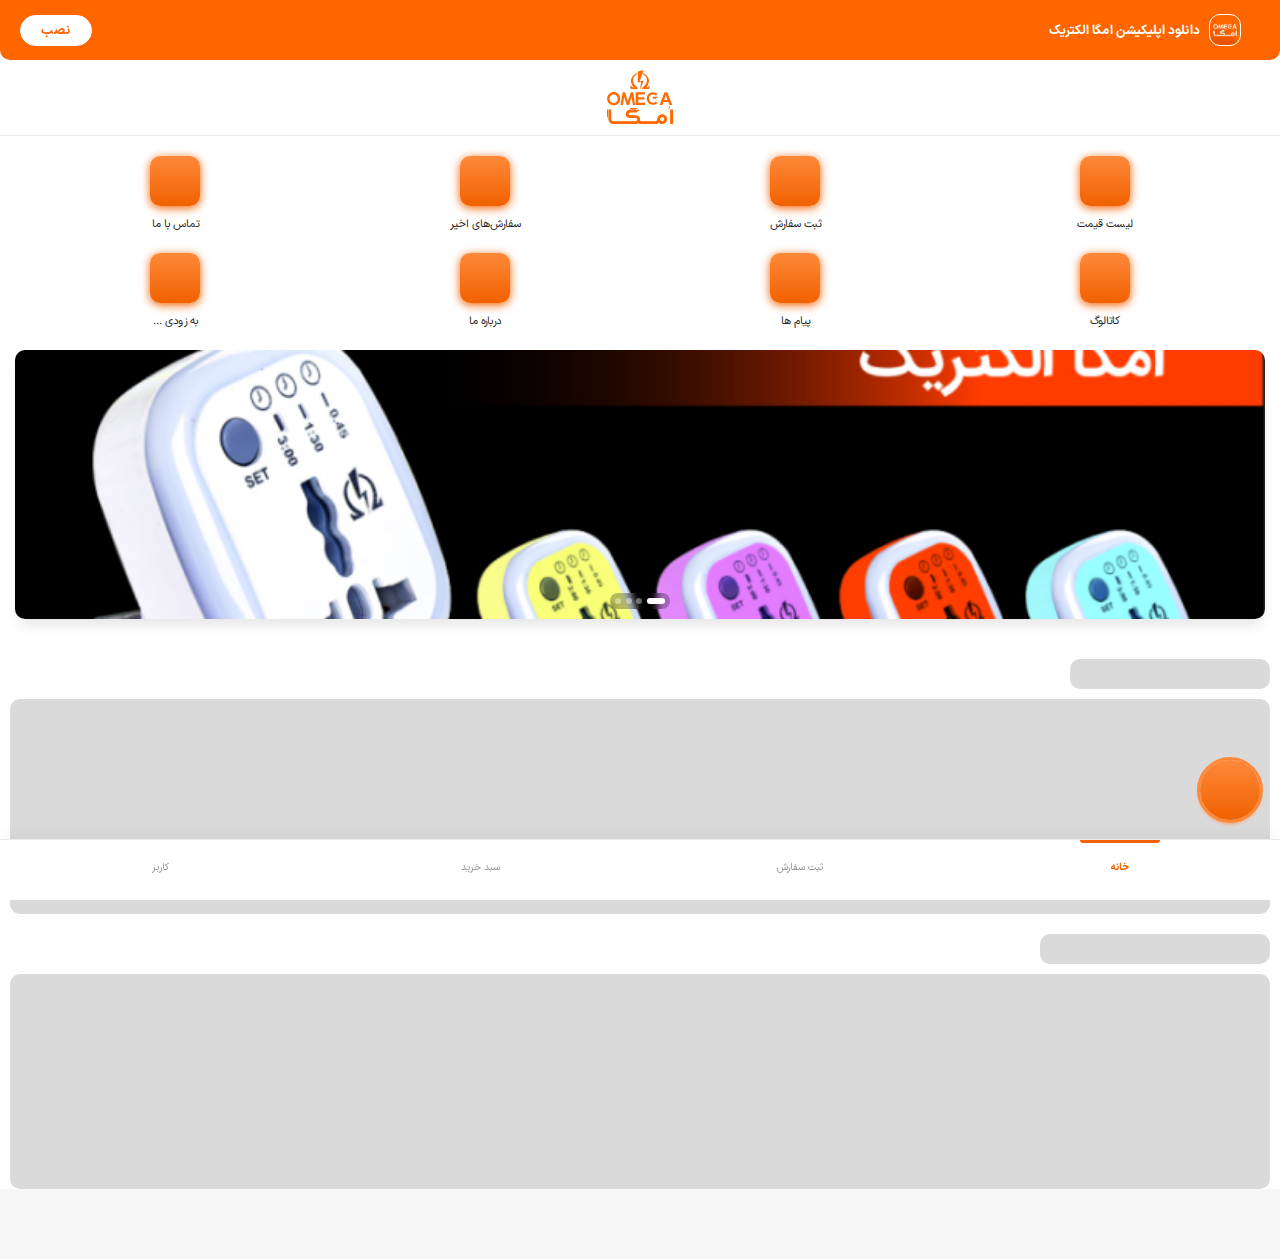
==== index.html @ 68e9ad8c "update login design" ====
<!DOCTYPE html>
<html lang="fa-IR" dir="rtl">

<head>
    <meta charset="UTF-8">
    <meta name="viewport" content="width=device-width, initial-scale=1.0">
    <meta user-scale="0">
    <!-- <link rel="stylesheet" href="resources/fontawesome-6.4.0/css/all.min.css"> -->
    <!-- <link rel="stylesheet" href="resources/fontawesome-pro-6.4.2/css/all.css"> -->
    <link rel="stylesheet" href="https://cdn.omegarelectrice.com/fa-pro-6.4.2/css/all.css">
    
    <!-- <link rel="stylesheet" href="https://cdnjs.cloudflare.com/ajax/libs/font-awesome/6.0.0-beta2/css/all.min.css"> -->
    <link rel="stylesheet" href="styles.css?v=1">

    <title>وب اپلیکیشن امگا الکتریک</title>
</head>

<body style="display: none;">
    <!-- header -->
    <div class="header-wrapper">
        <div class="dl-app-reminder hidden">
            <div class="inner-div">
                <i class="fa-solid fa-times fa-2x pointer"></i>
                <img class="icon" src="resources/img/icon_01.png"></img>
                <span style="margin-right: 10px;">دانلود اپلیکیشن امگا الکتریک</span>
            </div>
            <button class="btn generic-o">نصب</button>
        </div>
        <div class="page-header">
            <!-- <i class="fa-solid fa-bars bars-icon"></i> -->
            <!-- <label>لیست محصولات</label> -->
            <i class="fa-regular fa-arrow-right nav-back" -data-page-dependant="!page-home|!page-user|!page-order" onclick="main.goBackHistory()"></i>


            <!-- <img src="resources/img/logo-top-hq-s.png" class="logo-top__"></img> -->
            <!-- <img src="resources/img/logo-color-transparent-min.png" class="logo-top"></img> -->

            <!-- <img src="resources/img/logo-full-clr.png" class="logo-top-new"></img> -->
            <img src="resources/img/svg/logo-full-clr-sml.svg" id="header-logo" class="logo-top-new"></img>
            <h3 style="display: none;" class="header-title"></h3>

            <!-- <img src="resources/img/logo-omega-only.png" class="logo-top-back"></img> -->

            <!-- <svg width="60" height="60">       
                <image xlink:href="resources/img/svg/logo-full.svg" width="60" height="60"/>    
           </svg> -->
           <!-- <img src="resources/img/svg/logo-full.svg"></img> -->

            <!--         <i class="fa-solid fa-arrow-left back-icon"></i> -->

            <div class="header-icons">
                <i class="fa-regular fa-shopping-bag"></i>
                <i class="fa-regular fa-user"></i>
            </div>
        </div>
        <!-- toolbar -->
        <div class="page-toolbar top-divider-border" data-page-dependant="page-order">
            <div class="category-selector-container"></div>
            <!-- category selector -->
            <!-- search toolbar -->
            <div class="product-search-wrapper">
                <i class="fa-solid fa-magnifying-glass"></i>
                <input placeholder="جستجو در کالاهای امگا الکتریک"></input>
            </div>
        </div>
    </div>

    <!-- hamburger menu -->
    <div class="hamburger-menu soft-hidden hidden">
        <div class="hamburger-menu-inner">
            <button class="btn generic">ثبت سفارش محصولات</button>
            <button class="btn generic">لیست قیمت</button>
            <button class="btn generic">گزینه ۱</button>
            <button class="btn generic">گزینه ۱</button>
            <button class="btn generic">گزینه ۱</button>
            <button class="btn generic">درباره ما</button>
        </div>
    </div>

    <!-- page content -->
    <div class="page-content-wrapper">
        <div class="page-content">
            <!-- home page -->
            <div id="page-home" class="page">

                <div class="quick-icons-container">
                    <div id="qi-product-prices" class="quick-icon">
                        <i class="fa-solid fa-list"></i>
                        <div class="quick-icon-text"> لیست قیمت </div>
                    </div>
                    <div id="qi-order" class="quick-icon">
                        <i class="fa-solid fa-shopping-cart"></i>
                        <div class="quick-icon-text"> ثبت سفارش </div>
                    </div>
                    <div id="qi-order-history" class="quick-icon">
                        <i class="fa-solid fa-history"></i>
                        <div class="quick-icon-text"> سفارش‌های اخیر </div>
                    </div>
                    <div id="qi-contact" class="quick-icon">
                        <i class="fa-solid fa-contact-book"></i>
                        <div class="quick-icon-text"> تماس با ما </div>
                    </div>
                </div>
                <div class="quick-icons-container">
                    <div id="qi-catalogue" class="quick-icon">
                        <i class="fa-solid fa-images"></i>
                        <div class="quick-icon-text"> کاتالوگ </div>
                    </div>
                    <div id="qi-messages" class="quick-icon">
                        <i class="fa-solid fa-message"></i>
                        <div class="quick-icon-text"> پیام ها </div>
                    </div>
                    <div id="qi-about" class="quick-icon">
                        <i class="fa-solid fa-info-circle"></i>
                        <div class="quick-icon-text"> درباره ما </div>
                    </div>
                    <div id="qi-null" class="quick-icon">
                        <i class="fa-solid fa-question-circle"></i>
                        <div class="quick-icon-text"> به زودی ... </div>
                    </div>
                </div>

                <div style="height: 269px;" class="image-slideshow bshadow-1">
                    <div class="image-slideshow-container">
                        <img class="slide-image" src="resources/materials/banner_04.png"></img>
                        <img class="slide-image" src="resources/materials/banner_03.png"></img>
                        <img class="slide-image" src="resources/materials/banner_02.png"></img>
                        <img class="slide-image" src="resources/materials/banner_01.png"></img>
                        <!-- <img class="slide-image" src="https://encrypted-tbn0.gstatic.com/images?q=tbn:ANd9GcSlXRLHzsJQbkZzwackkDx3uY2aje4cFHwF2u4ESUvy90WT1tM_YJrvCTwgkdGdoJlUoH8&usqp=CAU"></img> -->
                        <!-- <img class="slide-image" src="https://encrypted-tbn0.gstatic.com/images?q=tbn:ANd9GcRLpPwfJjBy3_sct9dtRjFkNeiw4ZYjHsx_RdJi5ADH5Lbm1j1AmrPtNOhtotNzefPVdfY&usqp=CAU"></img> -->
                        <!-- <img class="slide-image" src="https://omegarelectrice.com/wp-content/uploads/2023/01/%D9%85%D9%82%D8%A7%D9%84%D9%87.jpg"></img> -->
                    </div>
                    <div class="image-slideshow-pointer-container">
                        <div class="image-slideshow-point"></div>
                    </div>
                </div>

                <div class="special-containers-wrapper"></div>

                <div class="order-history-reminder section-wrapper section-hidden">
                    <div class="flex-space-around">
                        <div class="caption">
                            <i class="fa-solid fa-shipping-fast"></i>
                            سفارش‌های فعال 
                        </div>
                        <span class="btn-see-more">
                            نمایش همه <i class="fa-solid fa-angle-left"></i>
                        </span>
                    </div>
                    <div class="container">
                        
                    </div>
                </div>

                <div id="featured-placeholder">
                    <div style="width: 200px; height: 30px; margin: 10px; margin-top: 20px;" class="content-placeholder"></div>
                    <div style="width: calc(100% - 20px); height: 215px; margin: 10px;" class="content-placeholder"></div>
                    <div style="width: 230px; height: 30px; margin: 10px; margin-top: 20px;" class="content-placeholder"></div>
                    <div style="width: calc(100% - 20px); height: 215px; margin: 10px;" class="content-placeholder"></div>
                </div>

                <!-- <div class="banner bshadow-1">
                    <div class="banner-inner">
                        <div class="banner-image-container">
                            <img class="banner-image" src="https://omegarelectrice.com/wp-content/uploads/2023/01/م2-1.jpg"></img>
                        </div>
                        
                        <div class="banner-info">
                            <span class="banner-header"> تایتل بنر تست </span>
                            <span class="banner-body"> متن تست متن تسن تست متن تست متن تست متن تست </span>
                            <hr>
                            <button class="btn generic-o">
                                بیشتر
                                <i class="fa-solid fa-angle-left fa-xs"></i>
                            </button>
                        </div>
                    </div>
                </div> -->

            </div>

            <!-- order page -->
            <div id="page-order" class="page">
                <!-- search not found -->
                <div style="display: none;" class="search-not-found">
                    <i class="fa-duotone fa-sad-tear fa-5x"></i>
                    <div>
                        محصولی که به دنبال آن هستید یافت نشد!
                    </div>
                </div>
                <!-- order success -->
                <div style="display: none;" class="order-success badge badge-green"> 
                    <i class="fa-solid fa-check-circle"></i>
                    سفارش شما ثبت شد!
                    <div>
                        <small>
                            همکاران ما در کوتاه ترین زمان ممکن با شما تماس خواهند گرفت.
                        </small>
                    </div>
                    <div style="display: nonee; text-align: left;width: 100%;font-size: 0.7rem;">
                        <hr>
                        کد رهگیری:
                        <span class="order-tracking-code badge-green"></span>
                    </div>
                </div>
                <!-- products list -->
                <div class="category-list"></div>
            </div>

            <!-- user page -->
            <div id="page-user" class="page page-generic">
                <div class="user-box portlet-white-a">
                    <div style="display: flex;">
                        <i style="margin-top: 5px;" class="fa-regular fa-user-circle"></i>
                        <div style="margin-right: 10px;display: flex;flex-direction: column;">
                            <span id="username">
                                %username%
                            </span>
                            <small style="font-size: small; color: dimgrey;" id="usernumber">
                                %usernumber%
                            </small>
                        </div>
                    </div>
                    <button class="btn generic-o" id="change-username-btn">
                        خروج از حساب
                        <i class="fa-regular fa-sign-out"></i>
                    </button>
                </div>
                <div class="user-last-orders-box portlet-white-a">
                    <span> <i class="fa-solid fa-history"></i> سفارش‌های اخیر: </span>
                    <div style="display: none;" class="no-order-history">
                        شما تاکنون هیچ سفارشی ثبت نکرده اید
                    </div>
                    <div class="users-last-orders-list">

                    </div>
                </div>
            </div>

            <!-- price list page -->
            <div id="page-product-prices" class="page page-generic" data-needs-nav-back data-page-title="لیست قیمت">
                <div>
                    <img class="width-100p" src="resources/materials/price-list/1.jpeg"></img>
                    <img class="width-100p" src="resources/materials/price-list/5.jpeg"></img>
                    <img class="width-100p" src="resources/materials/price-list/4.jpeg"></img>
                    <img class="width-100p" src="resources/materials/price-list/3.jpeg"></img>
                    <img class="width-100p" src="resources/materials/price-list/2.jpeg"></img>
                    <img class="width-100p" src="resources/materials/price-list/mobadel.jpg"></img>
                </div>
            </div>

            <!-- catalogue page -->
            <div id="page-catalogue" class="page page-generic" data-needs-nav-back data-page-title="کاتالوگ کالاها">
                <div>
                    <img class="width-100p" src="resources/materials/catalogue/کاتالوگ امگا 1402_page-0001.jpg"></img>
                    <!-- <img class="width-100p" src="resources/materials/catalogue/کاتالوگ امگا 1402_page-0002.jpg"></img> -->
                    <img class="width-100p" src="resources/materials/catalogue/کاتالوگ امگا 1402_page-0003.jpg"></img>
                    <img class="width-100p" src="resources/materials/catalogue/کاتالوگ امگا 1402_page-0004.jpg"></img>
                    <img class="width-100p" src="resources/materials/catalogue/کاتالوگ امگا 1402_page-0005.jpg"></img>
                    <img class="width-100p" src="resources/materials/catalogue/کاتالوگ امگا 1402_page-0006.jpg"></img>
                    <img class="width-100p" src="resources/materials/catalogue/کاتالوگ امگا 1402_page-0007.jpg"></img>
                    <img class="width-100p" src="resources/materials/catalogue/کاتالوگ امگا 1402_page-0008.jpg"></img>
                    <img class="width-100p" src="resources/materials/catalogue/کاتالوگ امگا 1402_page-0009.jpg"></img>
                    <img class="width-100p" src="resources/materials/catalogue/کاتالوگ امگا 1402_page-0010.jpg"></img>
                    <!-- <img class="width-100p" src="resources/materials/catalogue/کاتالوگ امگا 1402_page-0011.jpg"></img> -->
                    <!-- <img class="width-100p" src="resources/materials/catalogue/کاتالوگ امگا 1402_page-0012.jpg"></img> -->
                </div>
            </div>

            <!-- messages page -->
            <div id="page-messages" class="page page-generic" data-needs-nav-back data-page-title="پیام ها">
                <div class="messages-container"></div>
                <div class="messages-no-message">
                    هم اکنون هیچ پیامی ندارید
                </div>
            </div>

            <!-- about page -->
            <div id="page-about" class="page page-generic" data-needs-nav-back data-page-title="درباره ما">
                <div>
                    <img style="width: calc(100% + 40px);margin: -20px;margin-top: -10px;" src="resources/materials/catalogue/کاتالوگ امگا 1402_page-0012.jpg"></img>
                </div>
            </div>
        </div>

    </div>

    <!-- floating contact button -->
    <div data-page-dependant="page-home" class="floating-help-btn">
        <i class="fa-solid fa-message-"></i>
    </div>

    <!-- checkout card -->
    <div data-page-dependant="page-order" style="position: sticky; z-index: 10;">
        <div style="display: none;" id="order-checkout-card" class="order-checkout-card">
            <button class="btn">ثبت سفارش</button>
            <span class="order-checkout-cancel"> <i class="fa-solid fa-times fa-2x"></i> </span>
        </div>
    </div>

    <!-- checkout finalize screen -->
    <div id="order-checkout-screen" class="order-checkout-screen" style="display: none;">
        <div class="finalize-order-top">
            <div class="finalize-order-header-text">
                <i class="fa-regular fa-bag-shopping"></i>
                <span> سبد خرید </span>
            </div>
            <div onclick="main.goBackHistory()" class="collapse-btn"> 
                <i class="fa-solid fa-times"></i> 
                <span> بازگشت </span>
            </div>
        </div>
        <div style="display: none;" class="finalize-order-failed badge-red"> 
            <i class="fa-solid fa-info-circle"></i>
            مشکلی در هنگام نهایی سازی سفارش پیش آمده،
            <div>
                لطفا دوباره تلاش کنید
            </div>
        </div>
        <div class="finalize-order-list"></div>
        <div class="finalize-order-actions">
            <button class="finalize-order-btn">
                <i class="fa-regular fa-shopping-cart"></i>
                نهایی سازی سفارش
            </button>
        </div>
    </div>

    <!-- username screen -->
    <div style="display: none;" id="welcome-screen" class="welcome-screen fullscreen">
        <img class="welcome-logo" src="resources/img/logo-white-transparent-min.png"></img>
        <div class="content-container">
            <div style="text-align: right;background: white; z-index: 2;" class="user-register-container">
                <!-- <img src="resources/img/login-dude.png"></img> -->
                <h1 style="">ورود به امگا الکتریک</h1>
                <div class="form-container">
                    <span>لطفا جهت ورود به اپلیکیشن نام و نام خانوادگی و شماره همراه خود را وارد کنید.</span>
                    <br>
                    <div class="input-group">
                        <label>نام و نام خانوادگی <span style="color:red">*</span> </label>
                        <input class="input-flat" id="user-register-name" placeholder="نام و نام خانوادگی"></input>
                        <label style="display: none;" id="warning">این قسمت نمی تواند خالی باشد</label>
                    </div>
                    <br>
                    <div class="input-group">
                        <label>شماره همراه <span style="color:red">*</span> </label>
                        <input class="input-flat" id="user-register-phone" type="tel" placeholder="۰۹xxxxxxxxx"></input>
                        <label style="display: none;" id="warning">شماره همراه وارد شده اشتباه است</label>
                    </div>
                    <br>
                    <button style="margin-top: auto;" id="user-register-btn" class="btn generic">ورود</button>
                    <button id="user-guest-btn" class="btn generic-o">بازگشت</button>
                </div>
                <!-- <img class="welcome-down-img" src="resources/img/keys.png"></img> -->
            </div>
        </div>
        </div>
        <!-- <h2>خوش آمدید!</h2> -->

    <!-- bottom app bar -->
    <div class="app-bar">
        <div data-target="page-home" id="app-bar-home" class="app-bar-item">
            <i class="fa-regular fa-home"></i>
            <span>خانه</span>
        </div>
        <!-- <div data-target="page-search" class="app-bar-item">
            <i class="fa-regular fa-magnifying-glass"></i>
            <span>جستجو</span>
        </div> -->
        <div data-target="page-order" id="app-bar-order" class="app-bar-item">
            <i class="fa-regular fa-th-list"></i>
            <span>ثبت سفارش</span>
            <!-- <div style="display: none;" class="order-count-overlay">
                13
            </div> -->
        </div>
        <div id="app-bar-cart" class="app-bar-item">
            <i class="fa-regular fa-shopping-cart"></i>
            <span>سبد خرید</span>
            <div style="display: none;" class="order-count-overlay">
                13
            </div>
        </div>
        <!-- <div class="app-bar-item">
            <i class="fa-regular fa-list"></i>
            <span>گزینه</span>
        </div> -->
        <div data-target="page-user" id="app-bar-user" class="app-bar-item">
            <i class="fa-regular fa-user"></i>
            <span>کاربر</span>
        </div>
    </div>

    <!-- modals / overlays -->
    <!-- loading overlay -->
    <div class="loading-overlay" style="display: none;">
        <div>
            <i class="fa-duotone fa-spinner-third fa-spin"></i>
        </div>
    </div>
    <!-- contact -->
    <div style="display: none;" class="overlay-contact-info">
        <div class="seperator-border-bottom"> <a href="tel:09352588282" target="_blank"> <i class="fa-regular fa-phone"></i> تماس تلفنی </a> </div>
        <div class="seperator-border-bottom"> <a href="https://wa.me/qr/N3SL3WJ6MJ5VC1" target="_blank"> <i class="fa-brands fa-whatsapp"></i> چت در واتس اپ </a> </div>
        <div class=""> <a href="https://www.instagram.com/omegar_electric" target="_blank"> <i class="fa-brands fa-instagram"></i> صفحه اینستاگرام </a> </div>
        <!-- <div class="seperator-border-bottom"> <a href="/" target="_blank"> <i class="fa-solid fa-phone"></i> پشتیبانی </a> </div> -->
    </div>
    <!-- cancel order -->
    <div style="display: none;" class="overlay-cancel-order">
        <div class="modal-inner">
            <h1>درخواست لغو سفارش</h1>
            <p>آیا از انجام این کار مطمئن هستید؟ سفارش شما پس از بررسی کارشناسان ما لغو خواهد شد.</p>
            <hr>
            <div class="modal-btn-group">
                <button class="btn transparent back-btn"> بازگشت </button>
                <button class="btn red cancel-order-btn"> درخواست لغو سفارش </button>
            </div>
        </div>
    </div>

    <!-- cloneables -->
    <div id="cloneables" class="hidden">
        <!-- modal -->
        <div data-cloneable="modal" class="modal-wrapper">
            <div class="modal-background align-bottom">
                <div class="modal-foreground">
    
                </div>
            </div>
        </div>
        <!-- cloneable category selector -->
        <div data-cloneable="categorySelector" id="cloneable-category-selector" class="toolbar-category-selector tap-effect hidden">
            دسته
        </div>
        <!-- cloneable product card -->
        <div data-cloneable="product" id="cloneable-product" data-orders="0" class="product-card bshadow-1">
            <div class="product-image-container">
                <img class="product-image" src="resources/img/placeholder_img.png"></img>
                <img class="product-image product-image-next hidden" src=""></img>
            </div>
            <div class="product-info">
                <span class="product-title">کالا</span>
                <span class="product-description"></span>
                <span class="product-tags"></span>
                <span class="divider"></span>
                <div class="product-additional">
                    <div class="product-price-container">
                        <span class="product-off-price">0</span>
                        <span class="product-price">0</span>
                        <div class="product-off-percent-badge pulse-outline">۲۵٪-</div>
                    </div>
                    <div class="product-actions-container">
                        <button class="btn action add-single">
                            <i class="fa-solid fa-plus"></i>
                            یک عدد
                        </button>
                        <button class="btn action add-box">
                            <i class="fa-solid fa-plus"></i>
                            یک کارتن 
                            <!-- <i class="fa-solid "></i> -->
                        </button>
                        <div class="generic-quantity-selector">
                            <div class="minus-btn">
                                <i class="fa-solid fa-minus"></i>
                                <i class="fa-solid fa-trash"></i>
                            </div>

                            <div class="middle-text"></div>

                            <div class="plus-btn">
                                <i class="fa-solid fa-plus"></i>
                            </div>
                        </div>
                    </div>
                </div>
            </div>
            <i class="trash-order fa-solid fa-trash"></i>
        </div>
        <!-- cloneable product card placeholder -->
        <div data-cloneable="productPlaceholder" id="cloneable-product-placeholder" class="product-card">
            <div class="product-image content-placeholder"></div>
            <div class="product-info">
                <span class="product-title content-placeholder" style="height: 1rem; width: 50%; "></span>
                <span class="product-description content-placeholder" style="height: 2rem; width: 100%; "></span>
                <span class="product-price content-placeholder" style="height: 1rem; width: 25%; "></span>
            </div>
        </div>

        <!-- cloneable category -->
        <div data-cloneable="category" id="cloneable-category" class="category hidden">
            <span class="category-title"></span>
            <div class="product-list"></div>
        </div>

        <!-- cloneable tag -->
        <span data-cloneable="tag" id="cloneable-tag" class="tag">
            <i class="tag-icon"></i>
            <span class="tag-divider">|</span>
            <span class="tag-text">تگ</span>
        </span>

        <!-- error loading product list -->
        <div id="load-error" class="load-error-container">
            <!-- <i class="fa-solid fa-times" style="
                font-size: xxx-large;
                background: rgb(211 211 211);
                padding: 10px;
                width: 50px;
                height: 50px;
                border-radius: 10px;
                color: #f3f3f3;
            "></i> -->
            <div>
                <!-- <h1>مشکلی پیش آمده!</h1>
                <h2>لطفا دوباره تلاش کنید</h2> -->
                <button id="retry-btn" class="btn">
                    <i class="fa-solid fa-undo"></i>
                    تلاش مجدد
                </button>
            </div>

        </div>

        <!-- cloneable order history item -->
        <div data-cloneable="orderHistoryItem" class="order-history-item portlet-white-a">
            <div>
                <div id="product"> </div>
            </div>
            <div class="order-info">
                <div>
                    <span id="quantity">  </span>
                    <span id="type">  </span>
                </div>
                <div>
                    <span id="state"></span>
                    <span class="badge badge-orange">
                        کد سفارش:
                        <span id="set-id"></span>
                    </span>
                </div>
            </div>
        </div>

        <!-- cloneable order history set title -->
        <div data-cloneable="orderHistoryTitle" class="order-history-title portlet-white-a">
            <div class="set-title gray-color">
                %set%
            </div>
            <button class="btn red cancel-order-btn">
                لغو سفارش
            </button>
        </div>

        <!-- cloneable main page special product container -->
        <div data-cloneable="special-product-wrapper" class="special-product-wrapper section-wrapper bshadow-11">
            <div class="special-products-container">
                <div class="special-product-wrapper-title caption">
                    %featured%
                </div>

            </div>
        </div>

        <div data-cloneable="vertical-product" class="vertical-product bshadow-11">
            <img class="vertical-product-image bshadow-1" src="resources/product-images/1.png"></img>
            <hr style="opacity: 0.5;">
            <div class="vertical-product-title">Title</div>
            <div class="vertical-product-info">
                <hr style="opacity: 0.5;">
                <div class="vertical-product-tag-container hidden">tag</div>
                <div class="vertical-product-price-container">
                    <div class="vertical-product-off-price">offprice</div>
                    <div class="vertical-product-price">price</div>
                </div>
                <!-- <hr> -->
                <div class="vertical-product-actions-container">
                    <button class="vertical-product-add-btn btn generic-o">
                        <i class="fa-regular fa-shopping-cart"></i>
                        اضافه به سبد خرید
                    </button>
                    <!-- <button class="vertical-product-add-btn btn generic">
                        <i class="fa-solid fa-plus"></i>
                        یک کارتن
                    </button> -->
                </div>
            </div>
        </div>
        
    </div>
    
    <script src="libs/jquery.min.js"></script>
    <!-- <script src="https://cdn.jsdelivr.net/npm/@persian-tools/persian-tools/build/persian-tools.umd.js"></script> -->
    <script src="libs/persian.min.js"></script>
    <script src="main.js?v=1"></script>
</body>

</html>
---- styles.css ----
/* @font-face {
    font-family: sans;
    src: url('resources/fonts/Sans a4fran3.woff');
} */

@font-face {
    font-family: "IRANSansX";
    src: url("resources/fonts/woff/IRANSansX-Regular.woff");
}

@font-face {
    font-family: "IRANSansX";
    src: url("resources/fonts/woff/IRANSansX-Bold.woff");
    font-weight: bold;
}

@font-face {
    font-family: "IRANSansX";
    src: url("resources/fonts/woff/IRANSansX-ExtraBold.woff");
    font-weight: 900;
}

/* @font-face {
    font-family: "Bold";
    src: url("resources/fonts/SnappWeb2.0-Bold.ttf");
    font-weight: 900;
} */

@font-face {
    font-family: 'BoldFont';
    src: url(resources/fonts/other/ElMessiri-VariableFont_wght.ttf);
    font-weight: 900;
}

@media screen and (max-width: 768px){
    .category-selector-container::-webkit-scrollbar {
        -webkit-appearance: none;
        height: 0px;
    }
  }

:root {
    --seperatorClr: #ebebeb;
    --textBlack: #242424;
    --textGray: rgb(156, 156, 156);
    --global-font: IranSansX;
}

* {
    -webkit-tap-highlight-color: transparent !important;
    gap: 0px !important;
}

html {
    scroll-behavior: smooth;
    -webkit-tap-highlight-color: transparent !important;
}

body {
    font-family: var(--global-font);
    margin: 0px;
    background-color: rgb(247, 247, 247);
    font-size: small;
    user-select: none;
    color: var(--textBlack);
    height: 100%;

    /* background: radial-gradient(#fff3e9, white, white);
    background-size: 10px 10px; */
}

.page-content-wrapper {
    /* margin-bottom: 70px; */
    overflow-x:hidden;
    /* display: flex;
    flex-direction: column;
    justify-content: center;
    align-content: center; */
    /* align-items: center; */
    /* background-color: rgb(43, 43, 43); */
    width: 100%;
}

.page-content {
    margin-bottom: 70px;
}

.page-generic {
    padding: 10px;
}

h1.generic-page-header {
    background: white;
    font-size: medium;
    padding: 20px;
    margin: -10px;
    border-bottom: 1px solid var(--seperatorClr);
    margin-bottom: 10px;
}

.header-wrapper {
    padding: 10px;
    background-color: rgb(255 255 255);
    position: sticky;
    top: 0px;
    z-index: 9;
    font-size: 0.8rem;
    border-bottom: 1px solid var(--seperatorClr);
    /* box-shadow: 0px 10px 14px -4px rgb(0 0 0 / 4%); */

    /* background: url(resources/img/header-back.png); */
    background-size: 100vw;
    overflow: hidden;
    /* background: url(https://encrypted-tbn0.gstatic.com/images?q=tbn:ANd9GcSdg_gVqK_oo0GuPIVGvsSaCaSCAxbzuU7sxA&usqp=CAU); */
    /* background: url(https://encrypted-tbn0.gstatic.com/images?q=tbn:ANd9GcQXfDAKVR4lKcoibZUD5HYuHXl5FhL-xqdQ4g&usqp=CAU); */
    /* background-size: 250px 250px; */
    /* background-size: 150vw;
    background-position: 30px -140px; */
    transition: all 0.2s;
}

.page-header {
    height: 50px;
    display: flex;
    flex-direction: row;
    justify-content: center;
    text-align: center;
    align-items: center;
    color: var(--textBlack);
    font-size: 0.8rem;
    /* margin: -10px;
    padding: 10px; */
    margin: 0px 10px;
    background-color: white;
    margin: -10px;
    padding: 10px;

    /* background: url(https://encrypted-tbn0.gstatic.com/images?q=tbn:ANd9GcSdg_gVqK_oo0GuPIVGvsSaCaSCAxbzuU7sxA&usqp=CAU);; */
}

.page-header .logo-top-back {
    position: absolute;
    /* top: -10px; */
    /* left: 50px; */
    /* transform: rotate(30deg); */
    width: 35px;
    /* filter: grayscale() contrast(1.5); */
    filter: brightness(1.5);
    /* opacity: 0.7; */
}

.page-header .back-icon {
    font-size: x-large;
    position: absolute;
    left: 31px;
}

.page-header .logo-top__ {
    /* filter: contrast(0) brightness(10) invert(1); */
    width: 100px;
    margin-right: auto;
    margin-left: 8px;
    z-index: 11;
}

.page-header .logo-top {
    width: 50px;
    width: 70px;
    z-index: 100;

    /* margin-left: auto;
    margin-right: 20px; */
}

.page-header .logo-top-new {
    width: 50px;
    width: 70px;
    z-index: 100;

    /* margin-left: auto;
    margin-right: 20px; */
}

.page-header {
    height: 55px;
}

.page-header .logo-topx {
    width: 50px;
    width: 63px;

    /* filter: drop-shadow(0 0 0 #f16100); */
    margin-right: auto;
    /* margin-left: 5px; */
    z-index: 100;
}

.header-icons {
    margin-left: 5px;
    display: none;
}

.nav-back {
    position: absolute;
    right: 10px;
    font-size: 1.3rem;
    color: rgb(97, 97, 97);
    color: var(--textBlack);
    padding: 10px;
}

.header-icons i {
    font-size: large;
    padding: 10px;
    /* color: #f16100; */
    cursor: pointer;
}

.logo-topz {
    margin-right: auto;
    filter: invert();
    /* filter: invert() drop-shadow(0px 0px 1px rgb(255, 94, 0)) drop-shadow(0px 0px 1px rgb(255, 94, 0)) drop-shadow(0px 0px 1px rgb(255, 94, 0)); */
    /* filter: invert() drop-shadow(0px 0px 3px rgb(255, 94, 0)) drop-shadow(0px 0px 3px rgb(255, 94, 0)) drop-shadow(0px 0px 5px rgb(255, 94, 0)); */
}

.no-box-shadow {
    box-shadow: none !important;
}

.page-header .bars-icon {
    font-size: x-large;
    /* position: absolute; */
    /* right: 10px; */
    /* margin-right: 10px; */
    /* background-color: red; */
    padding: 5px;
    cursor: pointer;
    display: flex;
    /* display: none; */
    background-color: rgb(241, 241, 241);
    border-radius: 1000px;
    justify-content: center;
    align-items: center;
    width: 35px;
    height: 35px;
    /* color: #f16100; */
    font-size: 1.2rem;
}

.page-header .bars-icon {
    background: red;
    font-size: x-large;
    /* position: absolute; */
    /* right: 10px; */
    /* margin-right: 10px; */
    /* background-color: red; */
    padding: 5px;
    cursor: pointer;
    display: flex;
    /* display: none; */
    background-color: rgb(241, 241, 241);
    border-radius: 1000px;
    justify-content: center;
    align-items: center;
    width: 70px;
    height: 35px;
    /* color: #f16100; */
    font-size: 1.2rem;
    background: #f16100;
    border-top-right-radius: 0px;
    border-bottom-right-radius: 0px;
    color: white;
    margin-right: -25px;
}

.top-divider-border {
    border-top: 1px solid var(--seperatorClr);
    margin-top: 10px;
    margin-bottom: -10px;
}

.page-toolbar {
    min-height: 50px;
    padding-top: 10px;
}

.page-toolbar .category-selector-container {
    display: flex;
    height: 100%;
    margin-left: -10px;
    /* gap: 5px; */
    overflow: auto;
    align-items: center;
    margin-right: -10px;
    padding-right: 10px;
    padding-left: 10px;
    margin-top: -11px;
    padding-bottom: 10px;
    padding-top: 10px;
}

/* .toolbar-category-selector {
    padding: 5px 10px 5px 10px;
    border-radius: 10px;
    color: #ff6600;
    flex-shrink: 0;
    border: 1px solid #ff6600;
    transition: all 0.2s;
    transition-delay: 0.1s;
    background-color: white;
} */
.toolbar-category-selector {
    background: #818181;
    padding: 6px 14px;
    border-radius: 10px;
    color: #ff6600;
    flex-shrink: 0;
    border: 1px solid #ff6600;
    transition: all 0.2s;
    transition-delay: 0.1s;
    background-color: #efefef;
    /* background: linear-gradient(45deg, #efefef, #efefef); */
    border: none;
    color: #5b5b5b;
    /* border-radius: 100px; */
}
/* .toolbar-category-selector.active-selector {
    background-color: #ff6600;
    color: white;
} */
.toolbar-category-selector.active-selector {
    color: white;
    /* background: linear-gradient(0deg, #f16100, #ff893a); */
    background-color: #ff893a;
    box-shadow: 0px 2px 10px #f16100, inset 0px -7px 10px #f16100;
    box-shadow: 0px 4px 10px #f1610091, inset 0px -9px 10px #f16100;
    box-shadow: inset 0px -9px 10px #f16100;
    text-shadow: 0px -3px 8px rgb(255, 51, 0);
    /* font-weight: bold; */
}

.toolbar-category-selector:active {
    transition: none;
    border-color: rgb(206, 206, 206);
    color: rgb(49, 49, 49);
    background-color: #dbdbdb;
    box-shadow: none;
    text-shadow: none;
}

.toolbar-category-selector + .toolbar-category-selector {
    margin-right: 5px;
}

.app-bar {
    height: 60px;
    background-color: #ffffff;
    z-index: 9;
    position: fixed;
    bottom: 0px;
    width: 100%;
    border-top: 1px solid var(--seperatorClr);
    margin-top: 70px;
    box-shadow: 0px -10px 14px -4px rgb(0 0 0 / 4%);
    display: flex;
    flex-direction: row;
    justify-content: space-around;
    align-items: center;
}

.app-bar-item {
    padding: 10px;
    /* font-size: large; */
    color: rgb(194, 194, 194);
    color: rgb(105, 105, 105);
    color: rgb(146, 146, 146);
    display: flex;
    flex-direction: column;
    align-items: center;
    height: 50%;
    /* margin-bottom: -5px; */
    flex: 1 1 0px;
    cursor: pointer;

    position: relative;
    margin-top: -5px;
    padding-top: 15px;
}

.app-bar-item > i {
    font-size: medium;
}
.app-bar-item > span {
    font-size: x-small;
    margin-top: 5px;
}

.app-bar-item.active {
    /* border-bottom: 10px solid blue; */
    color: #f16100;
    font-weight: bold;
    transition: color 0.3s;
}

.app-bar-item.active:after {
    content: "";
    border-bottom-right-radius: 20px;
    border-bottom-left-radius: 20px;
    background-color: #f16100;
    height: 3px;
    width: 80px;
    position: absolute;
    top: 0px;
    animation: app-bar-item-anim;
    animation-duration: 0.3s;
}

@keyframes app-bar-item-anim {
    from {
        width: 0px
    }
    to {
        width: 80px
    }
}

/* .toolbar-category-selector.target-selector {
    background-color: #2e2e2e;
    color: white;
} */

.hamburger-menu {
    background-color: #ff6600;
    width: 100%;
    height: 100%;
    position: fixed;
    z-index: 11;
    transition: width 0.5s, opacity 0.2s;
}

.hamburger-menu.soft-hidden {
    height: 0px;
    width: 0px;
    transition: none;
    z-index: -9999;
}

.hamburger-menu-inner {
    display: flex;
    flex-direction: column;
    margin-top: 10px;
    padding: 10px;
    gap: 10px;
}

.hamburger-menu-inner .btn.generic {
    text-align: right;
    padding: 20px;
    font-size: larger;
}

.header-wrapper.hamburger-shown > .page-toolbar {
    /* opacity: none; */
    height: 0px;
    /* transition: height 0.2s; */
    border-top-color: transparent;
}

.header-wrapper.hamburger-shown {
    background-color: #ff6600;
    transition: background-color 0.2s;
    border-bottom-color: rgba(255, 255, 255, 0.315);
}

.header-wrapper.hamburger-shown .bars-icon {
    color: white;
}

.header-wrapper.hamburger-shown .logo-top {
    filter: invert(0);
}

.category-list {
    display: flex;
    flex-direction: column;
    gap: 30px;
    align-items: center;
    /* margin-bottom: 110px; */
    margin: 10px;
    margin-bottom: 0px;
    /* transition: margin 0.5s;     */
}

.product-list {
    display: flex;
    flex-direction: column;
    gap: 10px;
    align-items: center;
    transition: margin 0.5s;
}

.product-list > .product-card:first-child {
    /* margin-top: -10px; */
    border-top-left-radius: 0px;
    border-top-right-radius: 0px;
}

.has-order #page-order, .has-order #page-homex {
    margin-bottom: 170px;
}

.order-checkout-card {
    width: 100%;
    height: 100px;
    background-color: rgb(255, 255, 255);
    bottom: 61px;
    position: fixed;
    /* border-top-right-radius: 15px; */
    /* border-top-left-radius: 15px; */
    display: flex;
    justify-content: center;
    align-items: center;
    border-top: 1px solid var(--seperatorClr);
    z-index: 3;
}

.order-checkout-card .btn {
    background: #ff6600;
    width: 80%;
    height: 50px;
    color: white;
    font-size: 0.9rem;
}

.order-checkout-cancel {
    z-index: 100006;
    position: absolute;
    top: 10px;
    right: 25px;
    background: white;
    padding: 10px;
    width: 20px;
    height: 20px;
    display: flex;
    align-items: center;
    justify-content: center;
    border-radius: 1000px;
    border: 1px solid var(--seperatorClr);
    border-color: #f16100;
    color: #f16100;
    cursor: pointer;
}

.order-checkout-cancel i {
    font-size: 1.1rem;
}

.order-checkout-screen {
    width: 100%;
    /* height: calc(100% - 71px); */
    height: 100%;
    background-color: #ff6600;
    background-color: white;
    bottom: 0px;
    position: fixed;
    /* border-top-right-radius: 15px; */
    /* border-top-left-radius: 15px; */
    text-align: center;
    border-top: 1px solid var(--seperatorClr);
    z-index: 99;
    color: white;
    display: none;
}

.finalize-order-top {
    display: flex;
    flex-direction: row-reverse;
    align-items: flex-end;
    margin: 10px 20px;
    margin-top: 20px;
    justify-content: space-between;
    border-bottom: 1px solid var(--seperatorClr);
    padding-bottom: 15px;
}

.finalize-order-header-text {
    color: var(--textBlack);
    font-size: medium;
}

.finalize-order-top .collapse-btn {
    /* position: absolute; */
    /* width: 100%; */
    top: 20px;
    right: 5%;
    font-size: x-large;
    display: flex;
    align-items: center;
    cursor: pointer;
}

.finalize-order-top .collapse-btn > i {
    /* border: 2px solid white; */
    border-radius: 1000px;
    width: 30px;
    height: 30px;
    line-height: 30px;
    color: #ffffff;
    background-color: rgb(255 102 0);
    border-top-left-radius: 5px;
    border-bottom-left-radius: 5px;
    padding-right: 5px;
    font-size: medium;
}

.finalize-order-top .collapse-btn > span {
    color: #ffffff;
    background: #ff6600;
    font-size: small;
    padding: 4px;
    margin-right: -2px;
    padding: 5px 10px;
    border-top-left-radius: 5px;
    border-bottom-left-radius: 5px;
}

.finalize-order-list {
    /* position: absolute; */
    /* width: calc(90%); */
    /* top: 70px; */
    /* height: 77%; */
    /* right: 5%; */
    text-align: right;
    display: flex;
    flex-direction: column;
    /* border: 1px solid white; */
    /* border-bottom: 1px solid white; */
    width: calc(100% - 40px);
    align-items: stretch;
    /* margin: 0px 20px; */
    height: 78%;
    overflow-y: auto;
    width: 100%;
}

.finalize-order-failed {
    margin: 10px 20px;
    padding: 15px 5px;
    border-radius: 5px;
    margin-bottom: 5px;
}

.finalize-order-actions {
    bottom: 3%;
    position: absolute;
    width: 100%;
    border-top: 1px solid var(--seperatorClr);
    padding-top: 20px;
    background: white;
}

.finalize-order-btn {
    all: unset;
    background-color: rgb(255 102 0) !important;
    color: rgb(255 255 255) !important;
    width: 90% !important;
    height: 65px;
    border-radius: 10px;
    font-size: 0.9rem;
    /* font-weight: bold; */
    /* border: 1px solid white; */
    cursor: pointer;
}

.finalize-order-btn:disabled {
    opacity: 0.5;
    pointer-events: none;
    position: relative;
}

.checkout-trash-product {
    background: rgb(255, 51, 0);
    color: white;
    padding: 5px;
    margin-right: 5px;
    border-radius: 100px;
    width: 15px;
    height: 15px;
    display: flex;
    align-items: center;
    justify-content: center;
    font-size: smaller;
}

.order-success {
    margin: 10px 10px;
    padding: 15px 20px;
    border-radius: 5px;
    margin-bottom: 5px;
}

.order-success .order-tracking-code {
    padding: 0px 6px;
    font-weight: bold;
}

.loading-overlay {
    z-index: 99999999;
    position: fixed;
    top: 0px;
    left: 0px;
    width: 100%;
    height: 100%;
    background-color: #00000040;
    display: flex;
    justify-content: center;
    align-items: center;
}

.loading-overlay i {
    color: rgb(0, 0, 0);
    font-size: 20px;
}

.checkout-list {
    font-weight: bold;
    font-size: medium;
    /* margin-bottom: 5px; */
    border-bottom: 6px solid rgb(255 157 92);
    text-align: center;
    padding: 10px 0px;
    background: #ff6600;
    color: #ffffff;
    border-top-right-radius: 10px;
    border-top-left-radius: 10px;
}

.checkout-list-item {
    padding: 5px 10px;
    border-radius: 5px;
    background: #ffffff;
    color: var(--textBlack);
    margin-top: 5px;
    /* font-weight: bold; */
    /* width: 90%; */
    /* border: 1px solid #2f2f2f2f; */
    box-shadow: 0px 7px 15px #0000000e;
    border-right: 10px solid rgb(255 102 0);
    outline: 1px solid rgb(227 227 227);
    margin: 5px 20px 00px 20px;
}

.checkout-list-item .checkout-info {
    display: flex;
    justify-content: space-between;
    flex-direction: row-reverse;
    align-items: flex-end;
}

.checkout-product-quantity {
    background: #e9e9e9;
    padding: 2px 10px;
    border-radius: 30px;
    font-weight: normal;
}

.checkout-product-card {
    display: flex;
    flex-direction: column;
}
.checkout-product-card .product-price {
    margin-right: auto;
}
.checkout-product-card .product-description, .checkout-product-card .product-price small {
    /* margin-right: auto; */
    font-weight: normal;
}
.checkout-product-card > .product-additional > div:nth-child(2), .checkout-product-card .divider {
    display: none;
}

.product-card {
    background-color: rgb(255, 255, 255);
    /* height: 150px; */
    /* min-height: 100px;
    max-height: 550px; */
    border-radius: 10px;
    display: flex;
    align-items: center;
    justify-content: center;
    /* transition: all 0.1s; */
    border-bottom: 0px solid rgb(255 255 255);
    max-width: 600px;
    width: 100%;
    min-height: 150px;
    height: fit-content;
    position: relative;
}

.bshadow-1 {
    box-shadow: 0px 10px 14px -4px rgb(229 229 229);
}
.bshadow-2 {
    box-shadow: 0px 2px 6px -1px rgb(211, 211, 211);
}

.product-card + .product-card {
    margin-top: 10px;
}

.product-card .product-image-next,
.product-card .product-image {
    height: 100%;
    width: 100%;
    position: absolute;
    object-fit: cover;
    animation-duration: 0.5s;
    background-color: white;
}
/* .product-card .product-image-next {
    left: -75px;
} */
.product-card .product-image-container {
    margin: 3%;
    height: 75px;
    border-radius: 10px;
    box-shadow: 0px 10px 14px -4px rgb(229 229 229);
    background-color: rgb(255, 255, 255);
    border: 1px solid rgba(0, 0, 0, 0.03);
    aspect-ratio: 4/4;
    height: 75px;
    width: 75px;
    object-fit: cover;
    position: relative;
    overflow: hidden;
}
.image-slide-out {
    animation: product-card-image-slide-out 0.5s;
    z-index: 0;
}
.image-slide-in {
    animation: product-card-image-slide-in 0.5s;
    z-index: 1;
}
@keyframes product-card-image-slide-out {
    from {
        left: 0px;
    }
    to {
        left: -100%;
        z-index: 0;
        opacity: 0;
    }
}
@keyframes product-card-image-slide-in {
    from {
        left: 100%;
        /* transform: scale(1.5); */
    }
    to {
        left: 0px;
        z-index: 1;
    }
}

.product-card .product-info {
    margin: 3%;
    display: flex;
    flex-direction: column;
    /* gap: 10px; */
    position: relative;
    width: 55%;
    width: 70%;
    /* max-height: 120px; */
}

.product-card .product-title {
    font-weight: bold;
    font-size: 0.8rem;
}

.product-card .product-description {
    font-size: 0.65rem;
}

.product-card .product-actions {
    display: flex;
    /* gap: 10px; */
    flex-direction: column;
    align-items: center;
    /* background: #ececec; */
    padding: 4px;
    border-radius: 10px;
    width: 50px;
    left: 20px;
}

.product-card.ordered {
    /* border-bottom: 10px solid rgb(255 102 0); */

    /* background: rgb(255 245 238); */
    /* filter: drop-shadow(2px 4px 4px rgb(255 102 0 / 28%)); */
    /* transition: all 0.2s; */
    /* transform: scale(1.01); */
    /* background: rgb(255 102 0); */
    /* color: white; */
    /* background: white; */
    /* border-right: 10px solid black; */
    /* outline: 1px solid rgb(255 102 0); */
}

.product-card.ordered {
    outline: 2px dashed #ff5100;
    background: #ffaa71;
    background: #ff8737;
    outline-offset: -2px;
    color: white;
    text-shadow: 0px 1px 2px rgba(0, 0, 0, 0.288);
}
.product-card.ordered .tag {
    color: rgb(255, 255, 255);
    background-color: rgba(255, 255, 255, 0.164);
}
.product-card {
    overflow: hidden;
}
.product-card.ordered .product-image-container {
    box-shadow: none;
    transform: scale(4);
    background-color: transparent;
    border: 1px solid transparent;
    /* filter: grayscale() blur(1px); */
    opacity: 0.2;
    transition: transform 0.2s;
    /* border-radius: 999px; */
    overflow: visible;
}
.product-card.ordered .product-image {
    background: transparent;
}
.product-card.ordered[data-no-image] .product-image {
    opacity: 0;
}
.product-card.ordered .divider {
    background-color: #ffffff31;
}
.product-card.ordered .product-price {
    color: white;
}
.product-price-container {
    display: flex;
    flex-direction: column;
}
.product-card .product-price {
    font-size: 0.65rem;
    color: #ff6600;
    font-weight: bold;
}

.product-off-price {
    font-size: 0.6rem;
    font-weight: bold;
    color: var(--textGray);
    text-decoration: line-through;
}

.product-price.on-sale {
    color: red;
    text-shadow: 0px 0px 5px #ff000052;
}

.ordered .product-off-price {
    color: rgb(225 225 225);
}

.product-card .product-actions > * {
    transition: all 0.35s;
}

.product-off-percent-badge {
    position: absolute;
    background: linear-gradient(45deg, red, #ff5100);
    width: 35px;
    height: 20px;
    border-radius: 5px;
    color: white;
    display: flex;
    justify-content: center;
    align-items: center;
    font-size: 0.7rem;
    font-weight: bold;
    right: -47px;
    animation: pulse-outline infinite 0.9s;
    outline-color: #ff0000;
    outline-style: solid;
    top: calc(50% + 25px);
    z-index: 2;
}
.ordered .product-off-percent-badge {
    outline-color: white;
    background: rgb(255, 255, 255);
    color: red;
    text-shadow: none;
}

.product-actions-container {
    text-wrap: nowrap;
    white-space: nowrap;
    text-shadow: none;
}

.product-card:not(.ordered) .add {
    margin-top: 78px;
}

.product-card:not(.ordered) .remove,
.product-card:not(.ordered) .product-order-count {
    opacity: 0;
}

.product-search-wrapper {
    display: flex;
    justify-content: center;
    align-items: center;
    position: relative;
    background-color: white;
    /* margin: 10px; */
    margin: 0px;
    padding: 10px 0px;
    border-top: 1px solid var(--seperatorClr);
}

.product-search-wrapper i {
    position: absolute;
    left: 20px;
    /* font-size: 1rem; */
    color: gray;
}

.product-search-wrapper input {
    width: 100%;
    padding-right: 20px;
    color: var(--textBlack);
    background: #fcfcfc;
    background-color: #F5F5F5;
    border: 1px solid var(--seperatorClr);
    height: 50px;
    /* border: none; */
}

.search-not-found {
    text-align: center;
    color: var(--textGray);
    margin-top: 20px;
}

.search-not-found > div {
    margin-top: 15px;
}

.category .category-title {
    background: #ffffff;
    text-align: center;
    padding: 20px;
    border-top-right-radius: 10px;
    border-top-left-radius: 10px;
    /* margin: 5px 20px 0px 20px; */
    box-shadow: 0px 8px 14px -4px rgb(107 107 107);
    font-size: 0.8rem;
    /* border-top: 5px solid rgb(221 221 221); */
    border-bottom: 1px solid var(--seperatorClr);
    font-weight: 900;
    /* border-top: 20px solid rgb(255, 72, 0); */
    /* text-shadow: 0 0px 5px #0000008a; */
    /* font-size: 0.7rem; */
    /* background: linear-gradient(45deg, #f16100, #ff893a); */
    color: #ffffff;
    /* background: linear-gradient(45deg, #ff6600a6, #ff6600); */
    /* background: linear-gradient(45deg, #ffffff48, #eeeeee, #ffffff48); */
    /* margin: 0px 20px; */
    margin-bottom: -3px;
    /* border: 3px solid white; */
    /* border-right-width: 20px;
    border-left-width: 20px; */

    background-color: #ff6600a9;
    background-color: #ffc59ea9;
    color: #ff6600;
    /* text-shadow: 0px 1px 5px rgba(0, 0, 0, 0.192); */
    position: relative;
    overflow: hidden;
}

/* .category-title-img {
    width: 100px;
    position: absolute;
    top: -29%;
    left: -11px;
    scale: 2;
    opacity: 0.25;
    filter: grayscale(1);
    mix-blend-mode: color-burn;
} */

.category-title-img {
    width: 12vh;
    position: absolute;
    top: -29%;
    left: -1vh;
    scale: 2;
    opacity: 0.25;
    filter: grayscale(1);
    /* left: calc(50% - 50px); */
    mix-blend-mode: color-burn;
}

.category {
    display: flex;
    flex-direction: column;
    max-width: 600px;
    width: 100%;
    gap: 10px;
}

.category + .category {
    margin-top: 15px;
}

.btn {
    all: unset;
    background-color: rgb(177, 177, 177);
    padding: 5px;
    border-radius: 10px;
    cursor: pointer;
    text-align: center;
}

.btn.generic {
    background-color: #ff6600;
    color: white;
}
.btn.generic:hover {
    background-color: #f16100;
}

.btn.generic-o {
    background-color: white;
    color: #ff6600;
    border: 1px solid #ff6600;
}
.btn.generic-o:hover {
    background-color: #ff6600;
    color: white;
    border: 1px solid #ff6600;
}
.btn.red {
    background-color: #ff6060;
    color: white;
    font-weight: bold;
}
.btn.red:hover {
    background-color: #ff2525;
}
.btn.transparent {
    color: var(--textBlack);
    background-color: transparent;
}
.btn.transparent:hover {
    background-color: lightgray;
}
.btn:disabled {
    background-color: lightgray !important;
    color: gray !important;
    pointer-events: none !important;
}
.gray-color {
    color: gray;
}
.lightgray-color {
    color: lightgray;
}

.product-additional {
    display: flex;
    align-items: flex-end;
    flex-direction: row;
    justify-content: space-between;
    margin-top: 10px;
}
.product-additional .btn.action {
    font-size: smaller;
    font-weight: bold;
    height: 20px;
}
.product-additional .btn.action.add-box {
    background: linear-gradient(45deg, #f16100, #ff893a);
    /* background: #f16100; */
    color: white;
    width: 99px;
    border: 1px solid transparent;
}
.product-additional .btn.action.add-single {
    /* background: linear-gradient(45deg, #b8b8b8, #e4e4e4); */
    --color: #f16100;
    background-color: white;
    /* background: rgb(255 102 0 / 15%); */
    border: 1px solid var(--color);
    color: var(--color);
    width: 69px;
}
.product-additional .btn.action:disabled {
    /* filter: grayscale() brightness(1.3) contrast(0.6);
    pointer-events: none; */
    background: rgb(219, 219, 219);
    border: 1px solid rgb(196, 196, 196);
    color: rgb(161, 161, 161);
    cursor: not-allowed;
}
/* .product-additional .generic-quantity-selector {
    width: 194px;
    height: 30px;
    background-color: #ff893a10;
    border-radius: 10px;
    border: 1px solid #f16100;
    display: flex;
    align-items: center;
    justify-content: space-between;
    overflow-y: clip;
    overflow-x: clip;
    box-shadow: 0 3px 5px #00000026;
} */
.product-additional .generic-quantity-selector {
    width: 194px;
    height: 30px;
    background-color: #ffffffcc;
    border-radius: 10px;
    border: 1px solid #f16100;
    display: flex;
    align-items: center;
    justify-content: space-between;
    overflow-y: clip;
    overflow-x: clip;
    box-shadow: 0 3px 5px #00000026;
}
.generic-quantity-selector .minus-btn,
.generic-quantity-selector .plus-btn {
    height: 100%;
    display: flex;
    align-items: center;
    justify-content: center;
    width: 35px;
    cursor: pointer;

    background-color: #ff893a3b;
    color: #f16100;
}

.generic-quantity-selector .plus-btn {
    border-right: 1px solid #f16100;
    /* background: linear-gradient(45deg, #f16100, #ff893a); */
    /* background: #ff6600; */
    color: white;
}
.generic-quantity-selector .plus-btn {
    border-right: 1px solid #f16100;
    /* background: linear-gradient(45deg, #f16100, #ff893a); */
    background-color: #ffffff;
    color: #ff6600;
    /* text-shadow: 0px 0px 2px #ff6600; */
}

.generic-quantity-selector .minus-btn {
    border-left: 1px solid #f16100;
}

.product-card.ordered .btn.action.add-single, .product-card.ordered .btn.action.add-box {
    display: none;
}

.product-card:not(.ordered) .generic-quantity-selector {
    display: none;
}

.product-card.ordered[data-orders="1"] .generic-quantity-selector .minus-btn .fa-minus {
    display: none;
}

.product-card.ordered:not([data-orders="1"]) .generic-quantity-selector .minus-btn .fa-trash {
    display: none
}

.generic-quantity-selector .middle-text {
    font-weight: bold;
    color: #ff6600;
}

.product-tags {
    display: flex;
    /* flex-direction: row-reverse; */
    /* gap: 4px; */
    overflow: auto;
    flex-wrap: wrap;
    /* border-top: 1px solid var(--seperatorClr);
    padding-top: 10px; */
    margin-top: 5px;
}

.tag {
    background-color: rgb(231, 231, 231);
    padding: 3px 10px 3px 10px;
    border-radius: 20px;
    /* margin-top: 2px;
    margin-bottom: 2px; */
    margin-right: 0px;
    color: rgb(83, 83, 83);
    display: inline-block;
    font-size: 0.65rem;
    flex-shrink: 0;
    border-top-right-radius: 2px;
}

.tag {
    background: #f0f0f0;
    color: rgb(109, 109, 109);
    font-weight: bold;
}

.tag {
    background: #70707018;
    color: #707070e8;
}

.tag + .tag {
    margin-right: 4px;
}

.tag-important {
    /* background: linear-gradient(45deg, #b8b8b8, #e4e4e4); */
    --color: #f16100;
    background-color: white;
    background: rgb(255 102 0 / 15%);
    /* outline: 1px solid var(--color); */
    color: var(--color);
}

.tag- {
    color: white;
    font-size: smaller;
    /* text-shadow: rgba(0, 0, 0, 0.52) 0px 2px 4px; */
    font-weight: bold;
    background: linear-gradient(45deg, #f16100, #ff893a);
    border-radius: 10px;
    padding: 5px 10px;
    /* margin: 10px 5px 5px; */
}

.product-color-blob {
    height: 100%;
    display: inline-block;
    aspect-ratio: 4/4;
    border-radius: 100px;
    scale: 0.6;
}

.product-card .divider {
    /* background: linear-gradient(45deg, #b1b1b1, rgb(214, 214, 214)); */
    background-color: var(--seperatorClr);
    width: 100%;
    height: 1px;
    margin-top: 10px;
}

/* .btn > i {
    margin-left: 5px;
    font-size: smaller;
} */

.btn.product-action {
    border-radius: 100px;
    width: 20px;
    aspect-ratio: 1;
    padding: 7px;
    color: rgb(255 255 255);
    container-type: size;
}

.btn.product-action:active {
    background: white !important;
    color: rgb(255, 102, 0) !important;
}

.btn.product-action.add {
    background: #ff6600;
    /* outline: 2px solid white; */
    z-index: 2;
    aspect-ratio: 1/1;
}

.btn.product-action.remove {
    background: #ffffff;
    color: #ff6600;
    box-shadow: 0 3px 5px #00000026;
}

.search-hidden, .hidden {
    display: none !important;
}

.soft-hidden {
    height: 0px;
    appearance: none !important;
    opacity: 0;
}

.content-placeholder {
    background: linear-gradient(45deg, #c1c1c1, #ededed);
    background: #dadada !important;
    border-radius: 10px !important;
    animation: content-placeholder-anim 0.5s alternate infinite;
}

.content-placeholder + .content-placeholder {
    margin-top: 10px;
}

.load-error-container {
    text-align: center;
    margin-top: 30vh;
}

.load-error-container h1 {
    font-size: large;
    font-weight: normal;
}

.load-error-container h2 {
    font-size: small;
    font-weight: normal;
    margin-top: -10px;
    /* background-color: red; */
}

.load-error-container .btn {
    margin-top: 20px;
    padding: 10px;
    width: 200px;
    background-color: rgb(255 102 0);
    color: white;
}

@keyframes content-placeholder-anim {
    from {
        opacity: 0.5;
    }

    to {
        opacity: 1;
    }
}

/* welcome screen */
.welcome-screen .content-container {
    margin-top: 100px;
    height: calc(100% - 100px);
    background: white;
}

.welcome-screen {
    background-color: #f16100;
    display: flex;
    flex-direction: column;
    justify-content: center;
    text-align: center;
}

.welcome-screen h2 {
    margin-top: -50px;
}

.welcome-screen .welcome-logo {
    height: 75px;
    object-fit: contain;
    /* margin-top: -100px; */
    /* margin-bottom: 15px; */
    padding-bottom: 15px;
    /* border-bottom: 1px solid var(--seperatorClr); */
    /* filter: grayscale() invert(); */
    position: absolute;
    top: 10px;
    left: calc(50% - 37.5px);
}

.welcome-screen .welcome-down-img {
    position: absolute;
    bottom: -250px;
    width: 500px;
    filter: grayscale(1);
    opacity: 0.1;
    left: calc(50% - 280px);
}

.user-register-container {
    display: flex;
    margin: 10px 20px;
    /* background-color: white; */
    /* padding: 10px; */
    /* border: 1px solid var(--seperatorClr); */
    /* border-radius: 10px; */
    flex-direction: column;
    height: calc(100% - 30px);
}

.user-register-container span {
    text-align: right;
}

.user-register-container .form-container {
    display: flex;
    flex-direction: column;
    margin-top: 5px;
    height: 100%;
}


.user-register-container .btn {
    height: 40px;
    margin-top: 5px;
    border: none;
}

.fullscreen {
    /* height: calc(100% - 71px); */
    width: 100%;
    height: 100%;
    position: fixed;
    top: 0px;
    left: 0px;
    z-index: 999;
}

input {
    height: 40px;
    border-radius: 10px;
    border: 1px solid rgb(201, 201, 201);
    background-color: rgb(241, 241, 241);
    font-family: var(--global-font);
    padding: 0px 10px;
}

input:focus {
    outline: none;
    background-color: white;
}

hr {
    border: 0px;
    border-bottom: 1px solid var(--seperatorClr);
}

/* badges */
.badge-red {
    color: red;
    background: #ff00002b;
    border: 1px solid #ff00002b;
}
.badge-green {
    color: #3e9500;
    background: #46ff002b;
    border: 1px solid #46ff002b;
}
.badge-green hr {
    border-bottom: 1px solid #3e9500;
}
.badge-blue {
    color: #002895;
    background: #0044ff2b;
    border: 1px solid #0044ff2b;
}
.badge-gray {
    color: #727272;
    background: #bebebe2b;
    border: 1px solid #bebebe2b;
}
.badge-orange {
    color: #f16100;
    background: #f160002b;
    border: 1px solid #f160002b;
}
.badge hr {
    opacity: 0.2;
}
.badge + .badge {
    margin-right: 5px;
}

.portlet-white-a {
    background: white;
    border: 1px solid #00000024;
    border: 1px solid var(--seperatorClr);
    padding: 10px;
    color: var(--textBlack);
    border-radius: 10px;
}

.portlet-white-a + .portlet-white-a {
    margin-top: 5px;
}

.swipe-from-left {
    animation: swipe-from-left 0.2s ease-out;
}
@keyframes swipe-from-left {
    from {
        opacity: 0;
        transform: translateX(-100px);
    }
    to {
        opacity: 1;
        transform: translateX(0);
    }
}

.page {
    position: relative;
    z-index: 2;
}

/* pages */
#page-user .user-box {
    font-size: large;
    display: flex;
    justify-content: space-between;
    align-items: center;
}

#page-user .user-box #change-username-btn {
    font-size: small;
    padding: 0px 10px;
    border-radius: 100px;
    height: 30px;
}

.order-history-item .order-info {
    display: flex;
    justify-content: space-between;
    align-items: center;
}

.order-history-item .badge {
    /* background-color: rgb(201, 201, 201); */
    padding: 0px 10px;
    border-radius: 10px;
    font-size: smaller;
}

.order-history-title {
    padding: 10px;
    background: #f7f7f7;
    margin: 5px 0px;
    text-align: center;
    border-radius: 10px;
    display: flex;
    align-items: center;
    justify-content: space-between;
}
.set-title {
    /* font-weight: bold; */
}
.order-history-title .btn.red {
    font-weight: normal;
    padding: 3px 15px;
}

.users-last-orders-list {
    margin-top: 10px;
}
.no-order-history {
    margin-top: 15px;
    text-align: center;
    color: #b5b5b5;
    border-radius: 500px;
}

/* .quick-icons-container {
    display: flex;
    justify-content: space-between;
    text-align: center;
    background-color: rgb(255,255,255);
    padding: 20px 10px;
    z-index: 11;
    position: relative;
} */

.seperator-border-bottom {
    border-bottom: 1px solid var(--seperatorClr);
}

.quick-icon {
    display: flex;
    flex-direction: column;
    align-items: center;
    flex-shrink: 0;
    flex-basis: 25%;
    min-width: min-content;
    cursor: pointer;
}

.quick-icon i {
    background: linear-gradient(0deg, #f16100, #ff893a);
    padding: 10px;
    border-radius: 10px;
    box-shadow: 0px 2px 10px #f16100;
    width: 30px;
    height: 30px;
    display: flex;
    align-items: center;
    justify-content: center;
    font-size: 1.3rem;
    color: white;
    text-shadow: 0px -3px 8px rgb(255, 51, 0);
}

.quick-icon-text {
    margin-top: 10px;
    font-size: 0.7rem;
    /* color: #f16100; */

    /* text-shadow: 0px 0px 4px #00000045; */
    /* background: #ff893a; */
    /* padding: 2px 10px; */
    /* border-radius: 100px; */
    /* box-shadow: inset 0px 3px 6px 0px #ff0000; */
    /* font-weight: bolder; */
    width: 76px;
    /* display: none; */
    /* color: var(--textBlack); */
}
.quick-icons-container {
    display: flex;
    flex-flow: row wrap;
    -webkit-box-pack: start;
    justify-content: space-around;
    -webkit-box-align: stretch;
    align-items: stretch;
    width: calc(100% - 40px);
    margin-left: 0px;
    margin-top: 0px;
    padding: 20px;
    padding-bottom: 10px;
    text-align: center;
}

.quick-icons-container + .quick-icons-container {
    padding-top: 10px;
}

.banner {
    margin: 10px;
    /* display: flex; */
    /* flex-direction: row;
    justify-content: center;
    align-items: center; */
    border-radius: 10px;

    /* background-color: red; */
    background: #ffffff;
    color: var(--textBlack);

    overflow: hidden;
    border: 1px solid var(--seperatorClr);
}

.banner-image-container {
    overflow: hidden;
    /* object-fit: unset; */
    height: 100%;
    width: 100%;
    border-bottom: 1px solid var(--seperatorClr);
    /* height: 150px; */
}

.banner-inner {
    width: 100%;
    height: 100%;
}


.banner-info {
    display: flex;
    flex-direction: column;
    padding: 20px;
    text-align: right;
    justify-content: center;
    align-items: flex-start;
}

.banner-info hr {
    width: 100%;
    margin: 8px 0px;
}

.banner-info .banner-header {
    font-size: small;
    font-weight: bold;
}

.banner-info .btn {
    margin-right: auto;
    padding: 5px 15px;
}

.banner .banner-image {
    object-fit: cover;
    width: 100%;
    /* height: 100%; */
}

.image-slideshow {
    /* width: 100%; */
    background-color: rgb(255, 255, 255);
    position: relative;
    overflow: hidden;
    border-radius: 10px;
    margin: 15px;
    margin-top: 10px;
}
.slide-image {
    --padding: 0px;
    height: calc(100% - var(--padding));
    width: calc(100% - var(--padding));
    position: absolute;
    top: calc(var(--padding)/2);
    left: calc(var(--padding)/2);
    object-fit: cover;
    border-radius: var(--padding);
    opacity: 0;
}

.slide-image-anim-in {
    animation: slide-image-anim-in 0.5s;
    opacity: 1;
    z-index: 2;
}
@keyframes slide-image-anim-in {
    from {
        opacity: 1;
        transform: translateX(-100vw);
    }
    to {
        opacity: 1;
    }
}
.slide-image-anim-out {
    animation: slide-image-anim-out 0.5s;
    opacity: 0;
}
@keyframes slide-image-anim-out {
    from {
        opacity: 1;
    }
    to {
        opacity: 1;
        transform: translateX(100vw);
    }
}

.slide-image-anim-in-inv {
    animation: slide-image-anim-in-inv 0.5s;
    opacity: 1;
    z-index: 2;
}
@keyframes slide-image-anim-in-inv {
    from {
        opacity: 1;
        transform: translateX(100vw);
    }
    to {
        opacity: 1;
    }
}
.slide-image-anim-out-inv {
    animation: slide-image-anim-out-inv 0.5s;
    opacity: 0;
}
@keyframes slide-image-anim-out-inv {
    from {
        opacity: 1;
    }
    to {
        opacity: 1;
        transform: translateX(-100vw);
    }
}

.image-slideshow-pointer-container {
    z-index: 3;
    background: #00000045;
    /* background: linear-gradient(45deg, rgba(255, 255, 255, 0.3), rgba(255, 255, 255, 0.15)); */
    /* background: rgb(255 102 0 / 53%); */
    /* background: linear-gradient(-45deg, rgba(255, 102, 0, 0.671), rgba(255, 102, 0, 0.315)); */
    /* box-shadow: 0px 1px 3px #00000079; */
    width: 60px;
    height: 16px;
    position: absolute;
    bottom: 10px;
    left: calc(50% - 30px);
    border-radius: 100px;
    display: flex;
    align-items: center;
    justify-content: space-evenly;
    backdrop-filter: blur(3px);
}

.image-slideshow-point {
    background: white;
    width: 6px;
    height: 6px;
    border-radius: 100px;
    opacity: 0.4;
    transition: all 0.3s;
}

.image-slideshow-point.active {
    opacity: 1;
    /* outline: 5px solid rgba(255, 255, 255, 0.219); */
    width: 18px;
}

/* special products container */
/* .special-product-wrapper {
    background-color: white;
    margin: 15px;
    padding: 20px;
    border-radius: 15px;
    background-color: rgb(255, 255, 255)
} */

.section-wrapper {
    /* background-color: white; */
    /* background: linear-gradient(45deg, orange, transparent); */
    margin: 15px;
    padding: 10px 0px;
    border-radius: 15px;
    /* padding-bottom: 0px; */
    /* background-color: rgb(255, 255, 255); */
}

.section-wrapper + .section-wrapper {
    padding-top: 0px;
    margin-top: -10px;
}

.section-wrapper .caption {
    font-weight: bold;
    font-size: 0.9rem;
    /* margin: 0px -10px; */
    color: #f16100;
    text-shadow: 0px 0px 5px #ff660073;
    padding-right: 5px;
    text-align: center;
}

.section-wrapper .container {
    margin: 10px 0px;
}

.flex-space-around {
    display: flex;
    align-items: center;
    justify-content: space-between;
}

.btn-see-more {
    display: flex;
    align-items: center;
    color: #ff893a;
    font-weight: bold;
}

.btn-see-more > i {
    margin-right: 3px;
}

.section-wrapper.section-hidden {
    height: 0px;
    opacity: 0;
    margin-top: -15px;
    pointer-events: none;
    z-index: -10;
}

.special-products-container:before {
    width: 10%;
    height: calc(100% - 10px);
    background: linear-gradient(90deg, #ffffffc0, transparent);
    content: "";
    top: 0px;
    left: 0px;
    z-index: 3;
    position: absolute;
    border-radius: 5px;
    border-top-right-radius: 0px;
    border-bottom-right-radius: 0px;
}

.special-products-container {
    width: calc(100%);
    height: 100%;
    /* margin-top: 15px; */
    display: flex;
    overflow: auto;
    margin-right: -20px;
    padding: 15px 20px;
    /* height: 300px; */
    /* padding-bottom: 0px; */
    overflow-y: hidden;
    margin: 0px;
    border-radius: 10px;
    width: calc(100% - 40Px);
}
/* 
.special-products-container {
    width: calc(100%);
    height: 100%;
    display: flex;
    overflow: auto;
    margin-right: -20px;
    padding: 15px 20px;
    overflow-y: hidden;
} */

.special-product-wrapper {
    position: relative;
}

.special-product-wrapper-title {
    display: flex;
    align-items: center;
    margin-left: 10px;
    flex-grow: 1;
    flex-shrink: 0;
    width: 150px;
    justify-content: space-evenly;
    color: white !important;
    text-shadow: 0px 0px 5px #ffffff7d !important;
    font-size: large !important;
    text-align: left;
    position: relative;
    flex-direction: column;
    font-family: 'BoldFont';
    font-weight: bold !important;
    z-index: 2;
    line-height: 22px;
}

.special-wrapper-img-container {
    z-index: -1;
    position: absolute;
    bottom: -28px;
    width: 240px;
}
.special-wrapper-img-container:after {
    width: 100%;
    height: 100%;
    content: "";
    z-index: 3;
    top: 0px;
    left: 0px;
    position: absolute;
}
.special-img-clr-orange:after {
    background: radial-gradient(#ff893a00, #ff880c 90%);
}
.special-img-clr-red {
    transform: translateY(-30px) scale(1.146)
}
.special-img-clr-red:after {
    background: radial-gradient(#ff007300, #E40066 70%);
}
.special-wrapper-img {
    width: 100%;
}

.special-product-wrapper-title.has-image {
    padding-bottom: 150px;
}
.special-product-wrapper-title.has-image i {
    display: none;
}

.vertical-product-title {
    height: 100%;
    /* background: #f1f1f1; */
    display: flex;
    /* text-align: center; */
    font-weight: bold;
    margin-right: 5px;
}

.vertical-product hr {
    width: 50%;
    border-bottom: 0px solid rgb(0, 0, 0);
}

.vertical-product {
    background-color: #ffffffe0;
    padding: 5px;
    border: 1px solid var(--seperatorClr);
    border-radius: 10px;
    width: 150px;
    height: 230px;
    flex-shrink: 0;
    position: relative;
    display: flex;
    flex-direction: column;
    flex-grow: 1;
    height: auto;
    max-width: 410px;
    height: 300px;
    z-index: 2;
}

.vertical-product .vertical-product-image {
    height: 150px;
    width: 100%;
    aspect-ratio: 4/4;
    object-fit: cover;
    background-color: rgb(255, 255, 255);
    /* margin-top: -5px; */
    border-radius: 10px;
}

.vertical-product + .vertical-product {
    margin-right: 10px;
}

.vertical-product-tag-container {
    display: flex;
    overflow: hidden;
}

.vertical-product-info {
    display: flex;
    flex-direction: column;
    flex-grow: 1;
    justify-content: flex-end;
    /* align-items: center; */
}

.vertical-product-actions-container {
    display: flex;
    flex-direction: column;
}

.vertical-product .product-off-percent-badge {
    width: max-content;
    height: 30px;
    top: 5px;
    left: 5px;
    position: absolute;
    right: unset;
    background: #ff0000;
    font-size: small;
    padding: 0px 10px;
    border-top-left-radius: 10px;
    /* border-top-right-radius: 0px; */
    border-bottom-left-radius: 0px;
}

.vertical-product-add-btn {
    flex-grow: 1;
    font-weight: bold;
    font-size: smaller;
    height: 25px;
}

.vertical-product-add-btn + .vertical-product-add-btn {
    margin-top: 5px;
}

.vertical-product-price {
    font-size: 0.7rem;
    font-weight: bold;
    color: #f16100;
    margin-bottom: 5px;
}

.vertical-product-off-price {
    font-size: 0.65rem;
    text-decoration: line-through;
    color: #676767;
}

.vertical-product-price-container {
    margin: 0px 5px;
}

/* generic animations */

.children-stagger-fadeIn > * {
    animation: in-element-fadeIn 300ms ease-out;
}

.children-stagger-fadeIn > *:nth-child(1) {
    animation-delay: 0ms;
}
.children-stagger-fadeIn > *:nth-child(1) {
    animation-delay: 100ms;
}
.children-stagger-fadeIn > *:nth-child(2) {
    animation-delay: 200ms;
}
.children-stagger-fadeIn > *:nth-child(3) {
    animation-delay: 300ms;
}
.children-stagger-fadeIn > *:nth-child(4) {
    animation-delay: 400ms;
}
.children-stagger-fadeIn > *:nth-child(5) {
    animation-delay: 500ms;
}
.children-stagger-fadeIn > *:nth-child(6) {
    animation-delay: 600ms;
}
.children-stagger-fadeIn > *:nth-child(7) {
    animation-delay: 700ms;
}
.children-stagger-fadeIn > *:nth-child(5) {
    animation-delay: 800ms;
}
.children-stagger-fadeIn > *:nth-child(6) {
    animation-delay: 900ms;
}
.children-stagger-fadeIn > *:nth-child(7) {
    animation-delay: 1000ms;
}

.no-opacity {
    opacity: 0;
}

.in-element-fadeIn {
    animation: in-element-fadeIn 0.5s;
    opacity: 1;
}
@keyframes in-element-fadeIn {
    from {
        opacity: 0.5;
        transform: translateY(10px);
    }
}

#page-home {
    background-color: white;
}

.dl-app-reminder {
    background: #ff6600;
    /* background-color: #ffc39b; */
    margin: -10px;
    display: flex;
    justify-content: space-between;
    align-items: center;
    height: 60px;
    position: relative;
    margin-bottom: 10px;
    padding: 0px 20px;
    border-bottom-right-radius: 10px;
    border-bottom-left-radius: 10px;
    font-weight: bold;
}

.dl-app-reminder .btn {
    border: 1px solid white;
    padding: 5px 20px;
    border-radius: 100px;
}

.dl-app-reminder .icon {
    width: 30px;
    /* border: 1px solid white; */
    border-radius: 10px;
    /* filter: grayscale() brightness(1) contrast(2); */
    outline: 1px solid rgb(255, 255, 255);
    /* padding: 10px; */
    margin-right: 20px;
}

.dl-app-reminder .inner-div {
    display: flex;
    align-items: center;
    color: white;
}

.pointer {
    cursor: pointer;
}

.order-count-overlay {
    position: absolute;
    top: 7px;
    left: calc(50% + 2px);
    background: #ff6600;
    width: 15px;
    height: 15px;
    line-height: 18px;
    text-align: center;
    color: white;
    border-radius: 1000px;
    font-size: 0.55rem;
    font-weight: bold;
    border: 1px solid white;
}

/* .has-order .floating-help-btn {
    opacity: 0;
} */

/* .floating-help-btn {
    transition: opacity 0.5s;
    position: fixed;
    z-index: 2;
    width: 60px;
    height: 60px;
    background: #202C59;
    bottom: 80px;
    right: 20px;
    border-radius: 9000px;
    display: flex;
    align-items: center;
    justify-content: center;
    box-shadow: 0px 3px 4px #202C59;
} */

.floating-help-btn {
    transition: opacity 0.5s;
    position: fixed;
    z-index: 2;
    width: 60px;
    height: 60px;
    background: linear-gradient(0deg, #f16100, #ff893a);
    bottom: 80px;
    right: 20px;
    border-radius: 9000px;
    display: flex;
    align-items: center;
    justify-content: center;
    box-shadow: 0px 3px 4px #ff893a;
    /* mix-blend-mode: multiply; */
    animation: pulse-outline 1s infinite;
    animation-fill-mode: both;
    outline-color: #ff893a;
    outline-style: solid;
}

.floating-help-btn > i {
    color: #ffffff;
    font-size: 1.3rem;
    text-shadow: 0px 3px 6px #f16100;
}

@keyframes pulse-outline {  
    0% {
        outline-width: 0px;
    }
    50% {
        outline-width: 7px;
        outline-color: transparent;
    }
    100% {
        outline-width: 0px;
        outline-color: transparent;
    }
}

.overlay-contact-info > div {
    height: 50px;
    line-height: 50px;
    /* background: #00000014; */
    /* margin: 10px 0px; */
    padding: 5px;
    padding-right: 20px;
    /* border-radius: 100px; */
}
.overlay-contact-info > div i {
    margin-left: 10px;
    scale: 1.2;
}
.overlay-contact-info {
    padding: 0px 10px;
}

/* modal */
.modal-wrapper {
    position: fixed;
    top: 0px;
    left: 0px;
    width: 100%;
    height: 100%;
    z-index: 100;
}
.modal-background {
    background: #00000045;
    width: 100%;
    height: 100%;
}
.modal-background.align-bottom {
    display: flex;
    flex-direction: column-reverse;
}
.modal-foreground {
    /* min-height: 100px; */
    width: 100%;
    background: white;
    box-shadow: 0px 0px 10px #0000002b;
}
.modal-wrapper a {
    all: unset;
}
.modal-btn-group {
    /* padding: 10px; */
    height: 40px;
    display: flex;
}
.modal-btn-group .btn {
    flex-grow: 1;
}
.modal-inner {
    display: flex;
    flex-direction: column;
    margin: 25px;
}
.modal-inner h1 {
    font-size: large;
    margin: 0px;
    margin-bottom: 8px;
}
.modal-inner p {
    margin: 0px;
    margin-bottom: 6px;
    /* text-align: justify; */
}
.modal-inner hr {
    width: 100%;
    margin: 12px 0px;
}
/* 
    #FF893A
    #FF6600
    #202C59
    #44AF69
*/
.fhb-text {
    font-size: 0.8rem !important;
    text-align: center;
    font-weight: bold;
    font-style: normal;
}
.width-100p {
    width: 100%;
}

.special-title-icon-anim {
    animation: special-title-icon-anim infinite 4s alternate ease-in-out;
}

@keyframes special-title-icon-anim {
    from {
        transform: scale(1.3) translateX(10px);
    }
    to {
        transform: scale(0.8)  translateX(-10px);
    }
}

.product-card .trash-order {
    display: none;
    position: absolute;
    top: 10px;
    right: 10px;
    padding: 10px;
    background: #ffffff3d;
    border-radius: 100px;
    width: 15px;
    height: 15px;
    justify-content: center;
    align-items: center;
}

.product-card.ordered .trash-order {
    display: flex;
}

.flex-row {
    display: flex;
    align-items: center;
}

.messages-no-message {
    height: calc(100vh - 180px);
    display: flex;
    justify-content: center;
    align-items: center;
    color: var(--textGray);
}

.input-flat {
    background: transparent;
    border: none;
    border-bottom: 1px solid lightgray;
    border-radius: 0px;
    height: 35px;
    padding: 0px;
}

.input-flat:focus {
    border-bottom-color: #555555;
    outline: none;
    transition: border 0.2s;
}

.input-group {
    display: flex;
    flex-direction: column;
}

.input-group label {
    font-weight: bold;
}

.input-group input {
    margin-top: 7.5px;
}

.input-group #warning {
    font-weight: normal;
    color: red;
    font-size: smaller;
    margin-top: 5px;
}
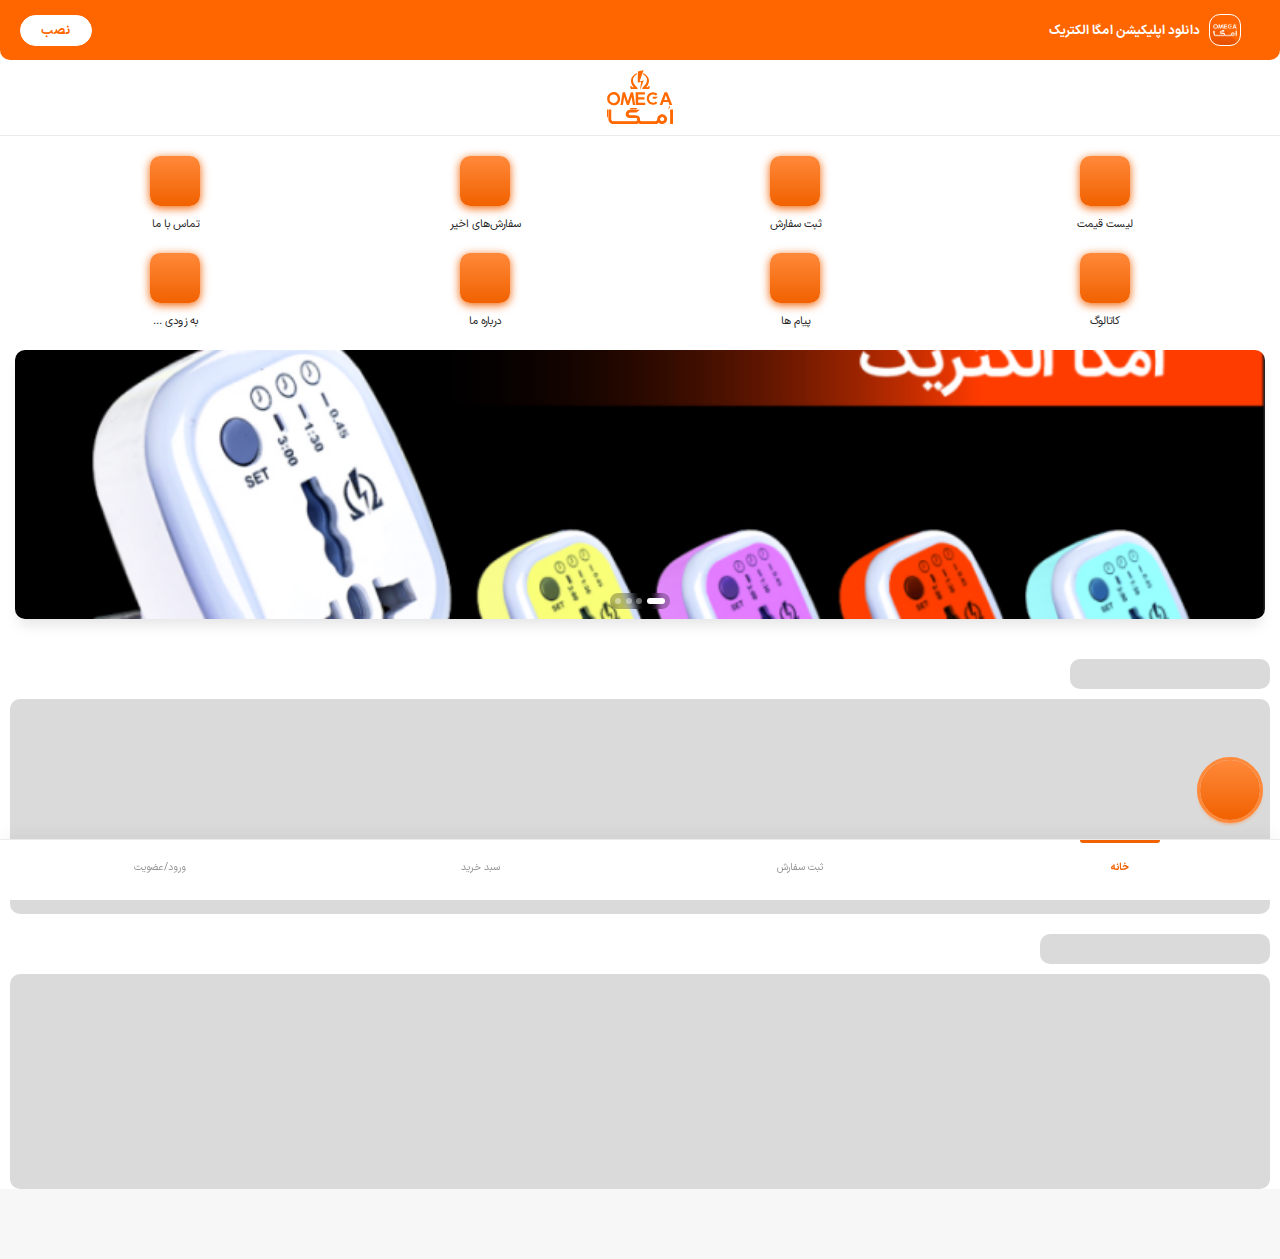
==== commit 898dc3a0: "improve login system" ====
--- a/index.html
+++ b/index.html
@@ -345,11 +345,11 @@
                     <div class="input-group">
                         <label>شماره همراه <span style="color:red">*</span> </label>
                         <input class="input-flat" id="user-register-phone" type="tel" placeholder="۰۹xxxxxxxxx"></input>
-                        <label style="display: none;" id="warning">شماره همراه وارد شده اشتباه است</label>
+                        <label style="display: none;" id="warning">شماره همراه وارد شده اشتباه است، مثال درست: ۰۹۱۲۱۲۳۴۵۶۷</label>
                     </div>
                     <br>
                     <button style="margin-top: auto;" id="user-register-btn" class="btn generic">ورود</button>
-                    <button id="user-guest-btn" class="btn generic-o">بازگشت</button>
+                    <button id="user-guest-btn" class="btn generic-o">بازگشت و ادامه به عنوان مهمان</button>
                 </div>
                 <!-- <img class="welcome-down-img" src="resources/img/keys.png"></img> -->
             </div>
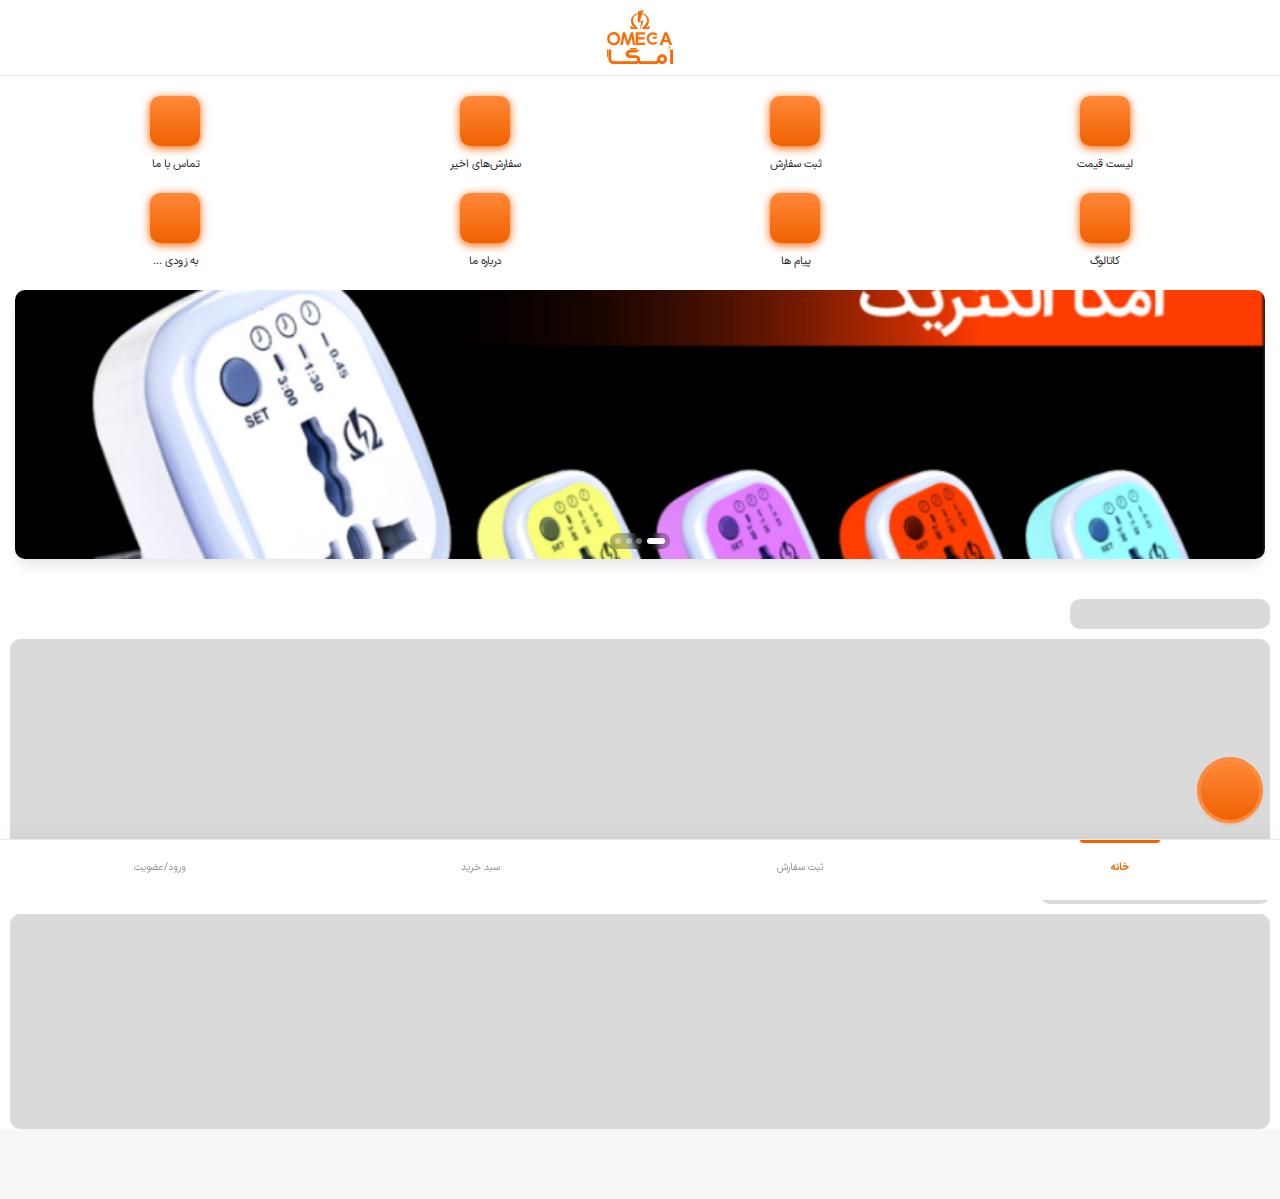
==== commit 976d9a76: "improve app dl for android and other small imps" ====
--- a/index.html
+++ b/index.html
@@ -24,7 +24,9 @@
                 <img class="icon" src="resources/img/icon_01.png"></img>
                 <span style="margin-right: 10px;">دانلود اپلیکیشن امگا الکتریک</span>
             </div>
-            <button class="btn generic-o">نصب</button>
+            <button class="btn generic-o download-app">
+                <a href="/resources/app/Omega 1.0.0.apk" target="_blank"> نصب </a>
+            </button>
         </div>
         <div class="page-header">
             <!-- <i class="fa-solid fa-bars bars-icon"></i> -->
--- a/styles.css
+++ b/styles.css
@@ -1173,6 +1173,9 @@
     color: gray !important;
     pointer-events: none !important;
 }
+.btn a {
+    all: unset;
+}
 .gray-color {
     color: gray;
 }
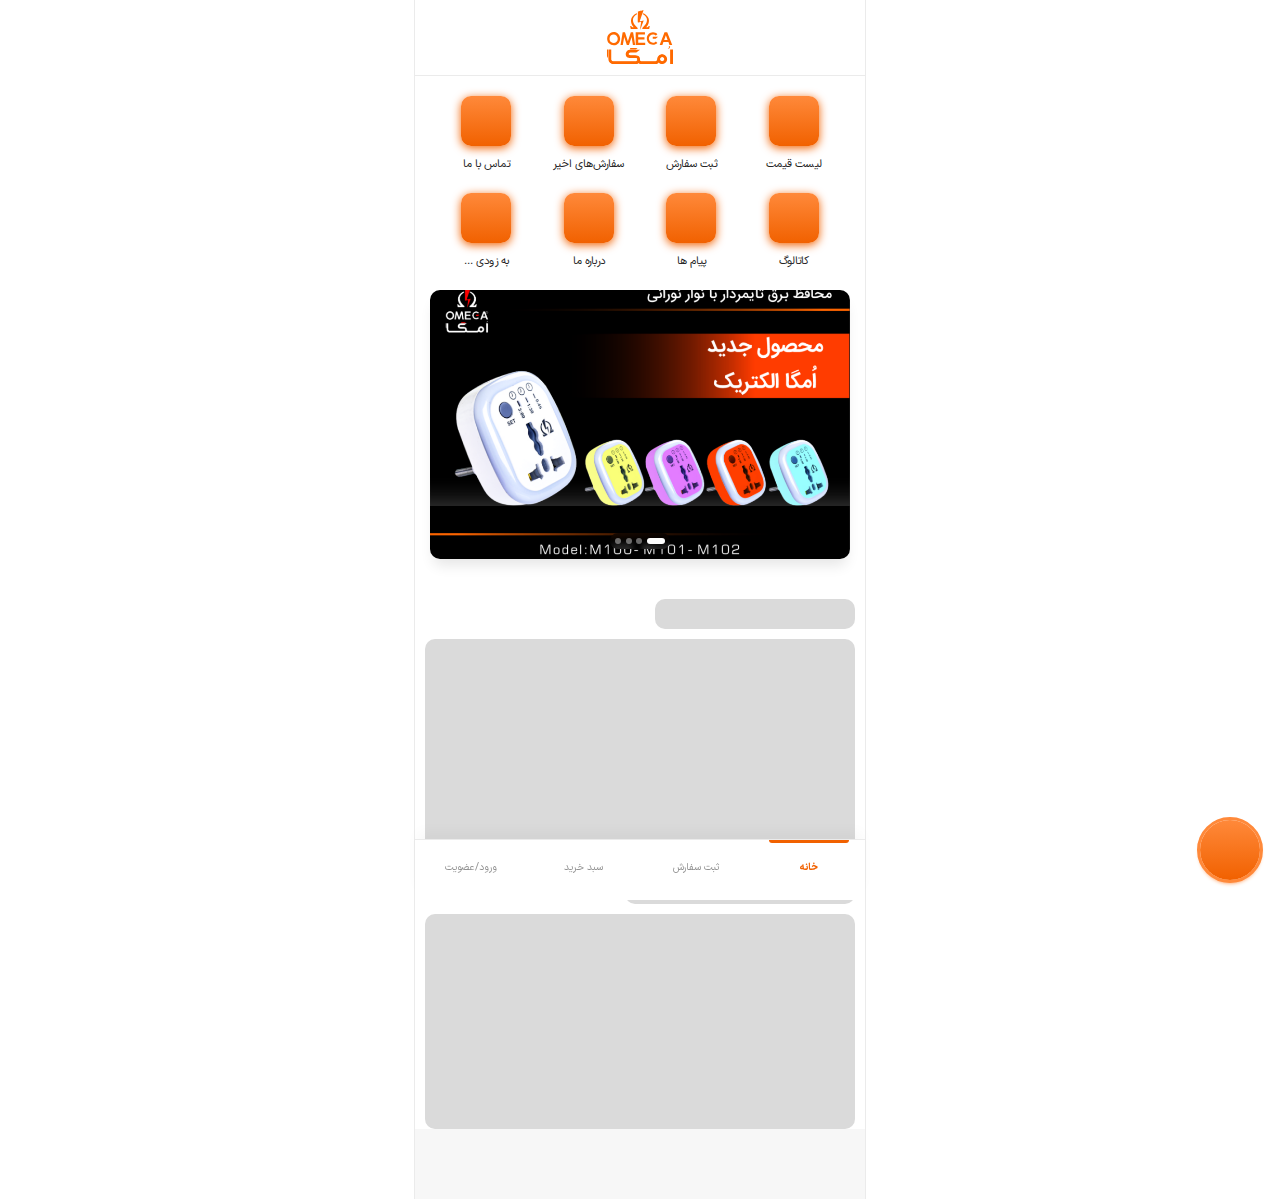
==== commit 5154e29f: "desktop mode + other imps" ====
--- a/index.html
+++ b/index.html
@@ -8,7 +8,22 @@
     <!-- <link rel="stylesheet" href="resources/fontawesome-6.4.0/css/all.min.css"> -->
     <!-- <link rel="stylesheet" href="resources/fontawesome-pro-6.4.2/css/all.css"> -->
     <link rel="stylesheet" href="https://cdn.omegarelectrice.com/fa-pro-6.4.2/css/all.css">
-    
+
+    <!-- <link rel="preload" as="style" href="https://cdn.omegarelectrice.com/fa-pro-6.4.2/css/all.css">
+    <link rel="preload" as="font" type="font/woff2" crossorigin href="https://cdn.omegarelectrice.com/fa-pro-6.4.2/webfonts/fa-duotone-900.woff2"/>
+    <link rel="preload" as="font" type="font/woff2" crossorigin href="https://cdn.omegarelectrice.com/fa-pro-6.4.2/webfonts/fa-solid-900.woff2"/>
+    <link rel="preload" as="font" type="font/woff2" crossorigin href="https://cdn.omegarelectrice.com/fa-pro-6.4.2/webfonts/fa-brands-400.woff2"/>
+    <link rel="preload" as="font" type="font/woff2" crossorigin href="https://cdn.omegarelectrice.com/fa-pro-6.4.2/webfonts/fa-regular-400.woff2"/>
+    <link rel="preload" as="font" type="font/woff2" crossorigin href="https://cdn.omegarelectrice.com/fa-pro-6.4.2/webfonts/fa-light-300.woff2"/>
+    <link rel="preload" as="font" type="font/woff2" crossorigin href="https://cdn.omegarelectrice.com/fa-pro-6.4.2/webfonts/fa-v4compatibility.woff2"/> -->
+
+    <!-- <link rel="preload" as="font" type="font/ttf" crossorigin href="https://cdn.omegarelectrice.com/fa-pro-6.4.2/webfonts/fa-duotone-900.ttf"/>
+    <link rel="preload" as="font" type="font/ttf" crossorigin href="https://cdn.omegarelectrice.com/fa-pro-6.4.2/webfonts/fa-solid-900.ttf"/>
+    <link rel="preload" as="font" type="font/ttf" crossorigin href="https://cdn.omegarelectrice.com/fa-pro-6.4.2/webfonts/fa-brands-400.ttf"/>
+    <link rel="preload" as="font" type="font/ttf" crossorigin href="https://cdn.omegarelectrice.com/fa-pro-6.4.2/webfonts/fa-regular-400.ttf"/> -->
+    <!-- <link rel="preload" as="font" type="font/woff2" crossorigin href="https://cdn.omegarelectrice.com/fa-pro-6.4.2/webfonts/fa-solid-900.woff2"/> -->
+
+
     <!-- <link rel="stylesheet" href="https://cdnjs.cloudflare.com/ajax/libs/font-awesome/6.0.0-beta2/css/all.min.css"> -->
     <link rel="stylesheet" href="styles.css?v=1">
 
@@ -16,6 +31,11 @@
 </head>
 
 <body style="display: none;">
+    <!-- loaders -->
+    <div class="element-loader">
+        <i class="fa-duotone fa-spinner-third fa-spin"></i>
+    </div>
+
     <!-- header -->
     <div class="header-wrapper">
         <div class="dl-app-reminder hidden">
--- a/styles.css
+++ b/styles.css
@@ -2,6 +2,14 @@
     font-family: sans;
     src: url('resources/fonts/Sans a4fran3.woff');
 } */
+
+:root {
+    --app-max-width: 450px;
+    --seperatorClr: #ebebeb;
+    --textBlack: #242424;
+    --textGray: rgb(156, 156, 156);
+    --global-font: IranSansX;
+}
 
 @font-face {
     font-family: "IRANSansX";
@@ -37,13 +45,6 @@
         -webkit-appearance: none;
         height: 0px;
     }
-  }
-
-:root {
-    --seperatorClr: #ebebeb;
-    --textBlack: #242424;
-    --textGray: rgb(156, 156, 156);
-    --global-font: IranSansX;
 }
 
 * {
@@ -207,6 +208,7 @@
     color: rgb(97, 97, 97);
     color: var(--textBlack);
     padding: 10px;
+    cursor: pointer;
 }
 
 .header-icons i {
@@ -1528,7 +1530,7 @@
 .user-register-container .btn {
     height: 40px;
     margin-top: 5px;
-    border: none;
+    border: none !important;
 }
 
 .fullscreen {
@@ -2354,6 +2356,7 @@
     animation-fill-mode: both;
     outline-color: #ff893a;
     outline-style: solid;
+    cursor: pointer;
 }
 
 .floating-help-btn > i {
@@ -2540,4 +2543,39 @@
     color: red;
     font-size: smaller;
     margin-top: 5px;
+}
+
+.element-loader {
+    position: fixed;
+    left: 0;
+    z-index: -5;
+    width: 0px;
+    height: 0px;
+    opacity: 0;
+}
+
+/* desktop */
+@media (min-width:961px){
+    body, 
+    .app-bar,
+    .order-checkout-card,
+    .order-checkout-screen {
+        width: var(--app-max-width);
+    }
+    body {
+        margin-right: calc(50% - var(--app-max-width)/2);
+        background-color: #ffffff;
+        outline: 1px solid var(--seperatorClr);
+    }
+    .floating-help-btn {
+        bottom: 20px;
+        display: flex !important;
+    }
+    .fullscreen {
+        width: var(--app-max-width);
+        right: calc(50% - var(--app-max-width) / 2);
+    }
+    .page-content-wrapper {
+        background-color: rgb(247, 247, 247);
+    }
 }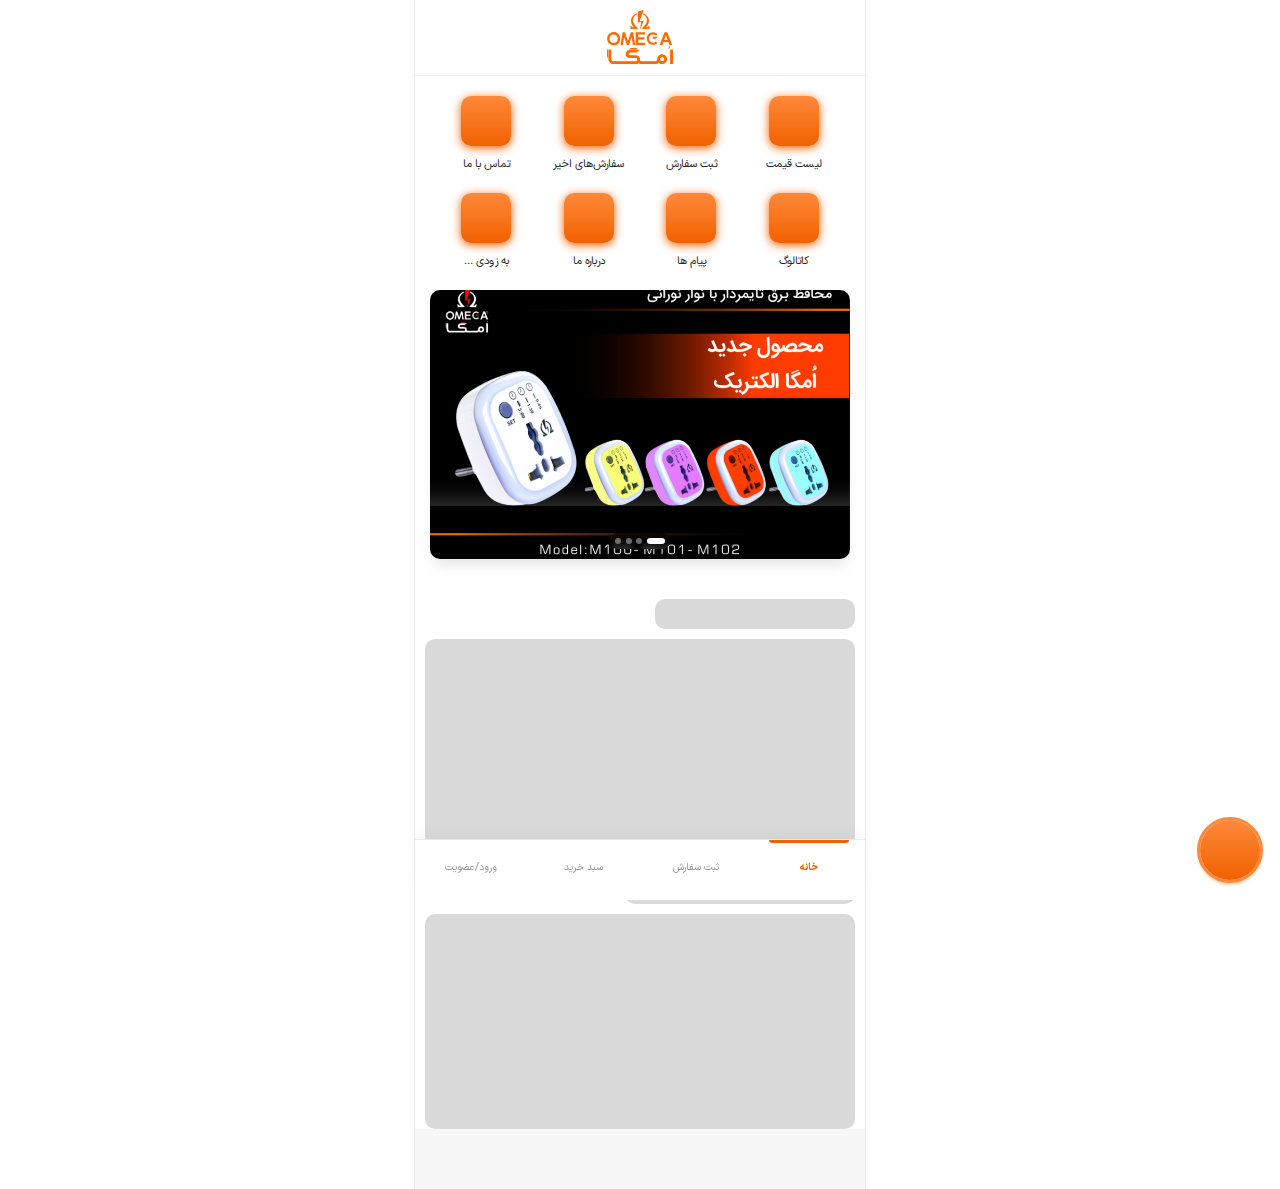
==== commit fbe4467d: "new about page design" ====
--- a/index.html
+++ b/index.html
@@ -45,7 +45,7 @@
                 <span style="margin-right: 10px;">دانلود اپلیکیشن امگا الکتریک</span>
             </div>
             <button class="btn generic-o download-app">
-                <a href="/resources/app/Omega 1.0.0.apk" target="_blank"> نصب </a>
+                <a href="resources/app/Omega 1.0.0.apk" target="_blank"> نصب </a>
             </button>
         </div>
         <div class="page-header">
@@ -299,9 +299,53 @@
 
             <!-- about page -->
             <div id="page-about" class="page page-generic" data-needs-nav-back data-page-title="درباره ما">
-                <div>
+                <div class="hidden">
                     <img style="width: calc(100% + 40px);margin: -20px;margin-top: -10px;" src="resources/materials/catalogue/کاتالوگ امگا 1402_page-0012.jpg"></img>
                 </div>
+
+                <div class="flex-center" style="background-color: white; margin: -10px; padding: 10px;">
+                    <img style="width: 100px;margin-top: 50px;margin-bottom: 10px;background: linear-gradient(45deg, #ff893a, #f16100);padding: 15px;border-radius: 15px;box-shadow: 0 7px 10px #f16100 inset;" src="resources/img/logo-white-transparent-min.png"></img>
+    
+                    <div style="text-align: justify; margin: 0px 10px;">
+                        <h1> امگا الکتریک </h1>
+                        <p>
+                            امگا الکتریک نامی آشنا در صنعت برق و الکترونیک کشور با بیش از ۱۵ سال سابقه در تولید و عرضه محصولات لوکس الکترونیکی همواره به حسن تعهد و کیفیت می درخشد. دریافت نشانهای استاندارد بین المللی از جمله CE اروپا CB ترکیه و استاندارد ایران گواه این مدعاست. امگا در ترکیه آذربایجان عراق و افغانستان نیز بیانگر نگاه دور اندیشانه مدیران این مجموعه است که با حضور در کشورهای همسایه رسالت خود مبنی بر صادرات را آغاز نمودند. خط مشی امگا کیفیت خدمات پس از فروش پاسخگو و حمایت از سود و حریم نمایندگان خود است. امید است حضور در این خانواده عظیم اعم از تولید کننده توزیع کننده و مصرف کننده رضایت و شادمانی شما عزیزان را به ارمغان آورد.
+                        </p>
+
+                        <hr>
+
+                        <h1> شماره های تماس </h1>
+                        <div style="padding: 15px;border: 1px solid var(--seperatorClr);border-radius: 10px;">
+                            <a href="tel:09352588282" target="_blank"> <div class="contact-item more-angle-left">  خادمیان: ۰۹۳۵۲۵۸۸۲۸۲  </div> </a>
+                            <hr>
+                            <a href="tel:09352588282" target="_blank"> <div class="contact-item more-angle-left">  همراه دفتر: ۰۹۳۵۲۵۸۸۲۸۲  </div> </a>
+                            <hr>
+                            <a href="tel:02166340976" target="_blank"> <div class="contact-item more-angle-left"> تلفن دفتر: ۰۲۱۶۶۳۴۰۹۷۶ </div> </a>
+                        </div>
+
+                        <h1> شبکه های اجتماعی </h1>
+                        <div style="padding: 15px;border: 1px solid var(--seperatorClr);border-radius: 10px;">
+                            <a href="https://wa.me/qr/N3SL3WJ6MJ5VC1" target="_blank"> <div class="contact-item more-angle-left"> <i class="fa-brands fa-whatsapp"></i> چت در واتس اپ </div> </a>
+                            <hr>
+                            <a href="https://www.instagram.com/omegar_electric" target="_blank"> <div class="contact-item more-angle-left"> <i class="fa-brands fa-instagram"></i> صفحه اینستاگرام </div> </a>
+                        </div>
+
+                        <h1> راه های ارتباطی </h1>
+                        <div style="padding: 15px;border: 1px solid var(--seperatorClr);border-radius: 10px;">
+                            <div class="contact-item"> <b>آدرس: </b> لاله زار نو، نرسیده به خیابان انقلاب، کوچه گل پرور، پلاک ۱۲، ساختمان الماس، طبقه سوم، واحد ۱۰ </div>
+                            <hr>
+                            <div class="contact-item"> <b>کد پستی: </b> ۱۱۴۵۶۷۶۱۷۴ </div>
+                        </div>
+
+                        <br>
+                        <hr>
+
+                        <a href="mailto:autosam.sm@gmail.com" style="text-align: right;"> <div style="margin-bottom: 20px;margin-top: 25px;font-weight: bold;font-size: small;margin-right: 5px;margin-left: 5px;" class="more-angle-left"> طراحی و پیاده سازی توسط سامان محمدی </div> </a>
+
+                        <br>
+                    </div>
+                </div>
+
             </div>
         </div>
 
--- a/styles.css
+++ b/styles.css
@@ -68,6 +68,10 @@
 
     /* background: radial-gradient(#fff3e9, white, white);
     background-size: 10px 10px; */
+}
+
+body[data-current-page="page-order"] .page-content {
+    margin-bottom: 70px;
 }
 
 .page-content-wrapper {
@@ -83,7 +87,7 @@
 }
 
 .page-content {
-    margin-bottom: 70px;
+    margin-bottom: 60px;
 }
 
 .page-generic {
@@ -1645,6 +1649,30 @@
     height: 30px;
 }
 
+a {
+    color: inherit;
+    text-decoration: none;
+}
+
+#page-about p {
+    border-radius: 5px;
+    padding: 15px;
+    /* background-color: #ffffff; */
+    /* border: 1px solid var(--seperatorClr); */
+    padding-top: 0px;
+    line-height: 1.7;
+}
+
+#page-about h1 {
+    font-size: small;
+    padding: 15px;
+    padding-bottom: 0px;
+}
+
+#page-about .contact-item {
+    padding: 10px 0px;
+}
+
 .order-history-item .order-info {
     display: flex;
     justify-content: space-between;
@@ -1973,6 +2001,13 @@
     display: flex;
     align-items: center;
     justify-content: space-between;
+}
+
+.flex-center {
+    display: flex;
+    flex-direction: column;
+    align-items: center;
+    justify-content: center;
 }
 
 .btn-see-more {
@@ -2554,6 +2589,23 @@
     opacity: 0;
 }
 
+.more-angle-left:after {
+    font-family: 'Font Awesome 6 Pro';
+    width: 20px;
+    height: 20px;
+    content: "\f104";
+    position: absolute;
+    left: 0px;
+    top: calc(50% - 10px);
+    display: flex;
+    align-items: center;
+    justify-content: center;
+}
+
+.more-angle-left {
+    position: relative;
+}
+
 /* desktop */
 @media (min-width:961px){
     body, 
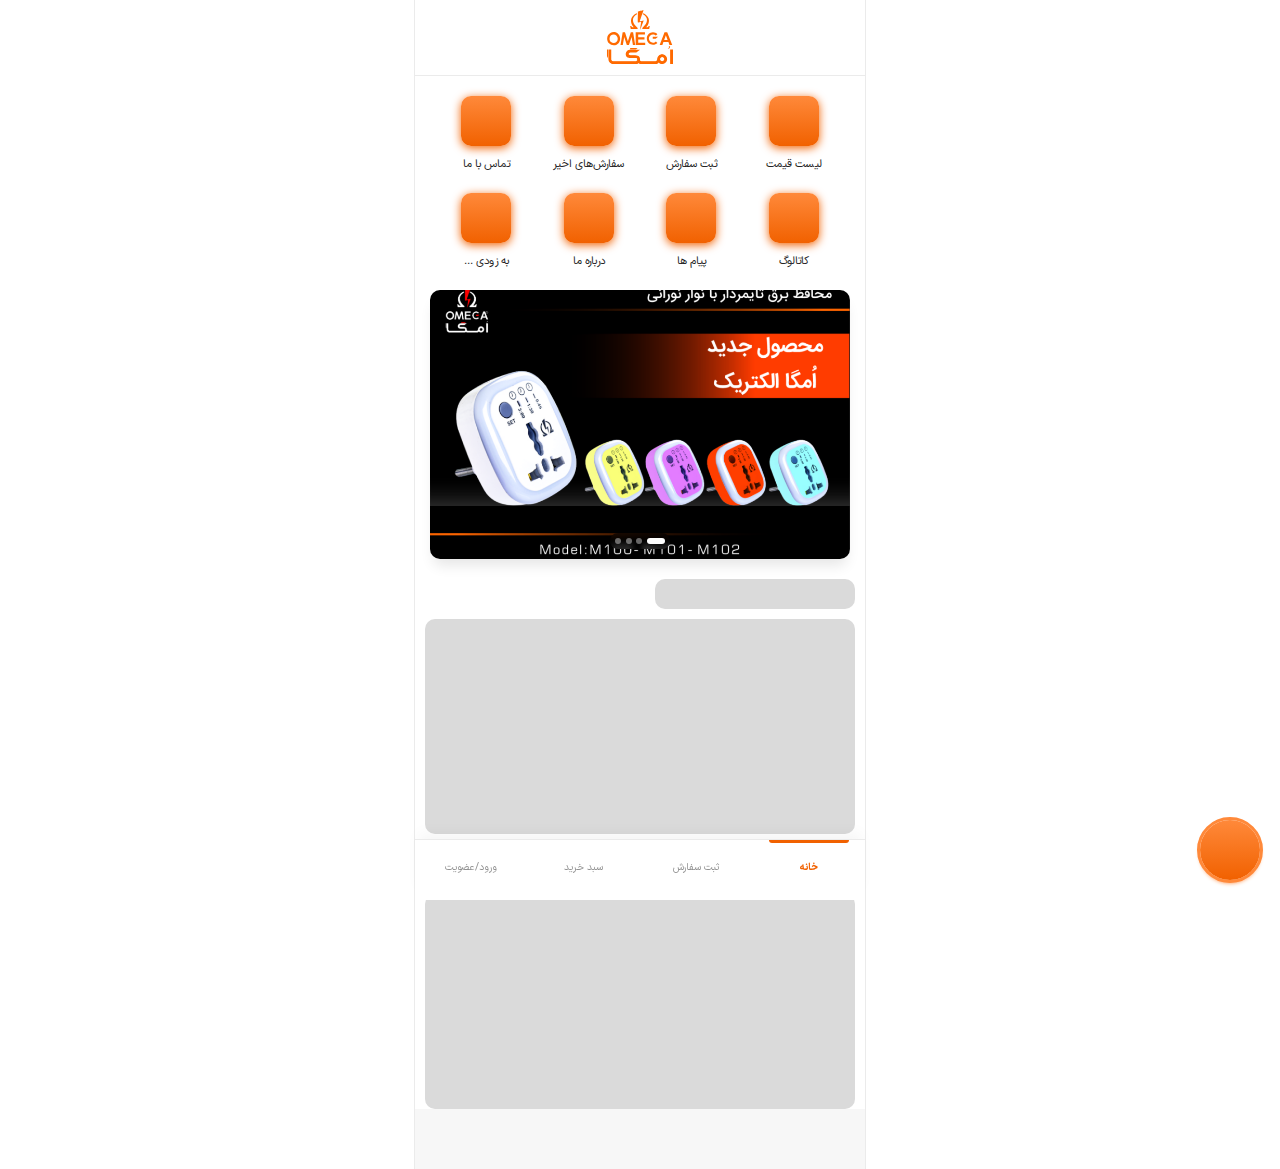
==== commit 691b101e: "moved home page order history to top" ====
--- a/index.html
+++ b/index.html
@@ -157,9 +157,7 @@
                     </div>
                 </div>
 
-                <div class="special-containers-wrapper"></div>
-
-                <div class="order-history-reminder section-wrapper section-hidden">
+                <div class="order-history-reminder section-wrapper section-hidden" style="margin-bottom: -20px;">
                     <div class="flex-space-around">
                         <div class="caption">
                             <i class="fa-solid fa-shipping-fast"></i>
@@ -173,6 +171,8 @@
                         
                     </div>
                 </div>
+
+                <div class="special-containers-wrapper"></div>
 
                 <div id="featured-placeholder">
                     <div style="width: 200px; height: 30px; margin: 10px; margin-top: 20px;" class="content-placeholder"></div>
